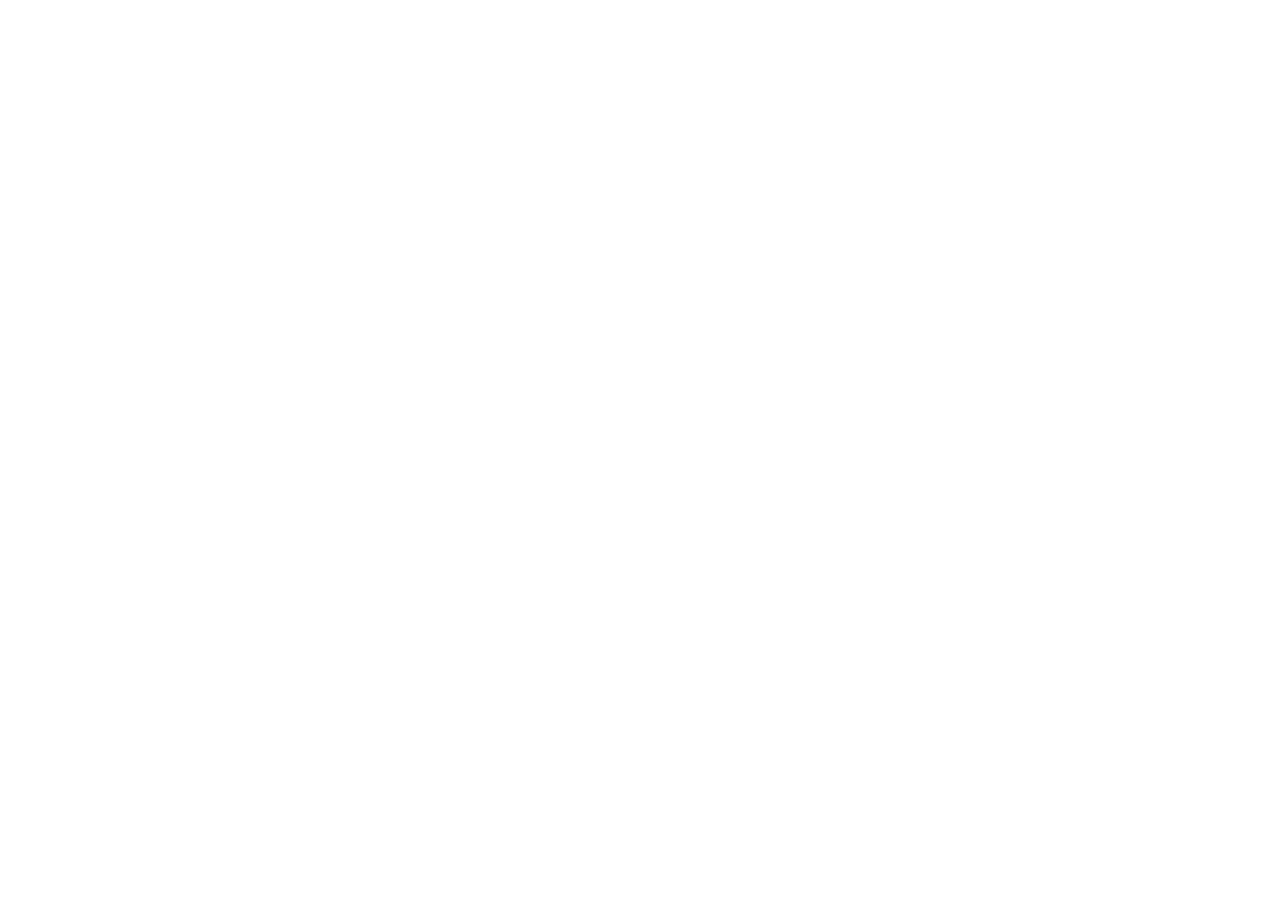
==== dorian_chapter_1.html @ 69610b8e "Restructured files" ====
<!DOCTYPE html>
<html lang="en">
<head>
    <meta charset="UTF-8">
    <meta name="viewport" content="width=device-width, initial-scale=1.0">
    <title>Document</title>
    <link rel="stylesheet" href="site.css">
</head>
<body>
    
</body>
</html>
---- site.css ----
body{
    
}

h1{
    text-align: center;
}
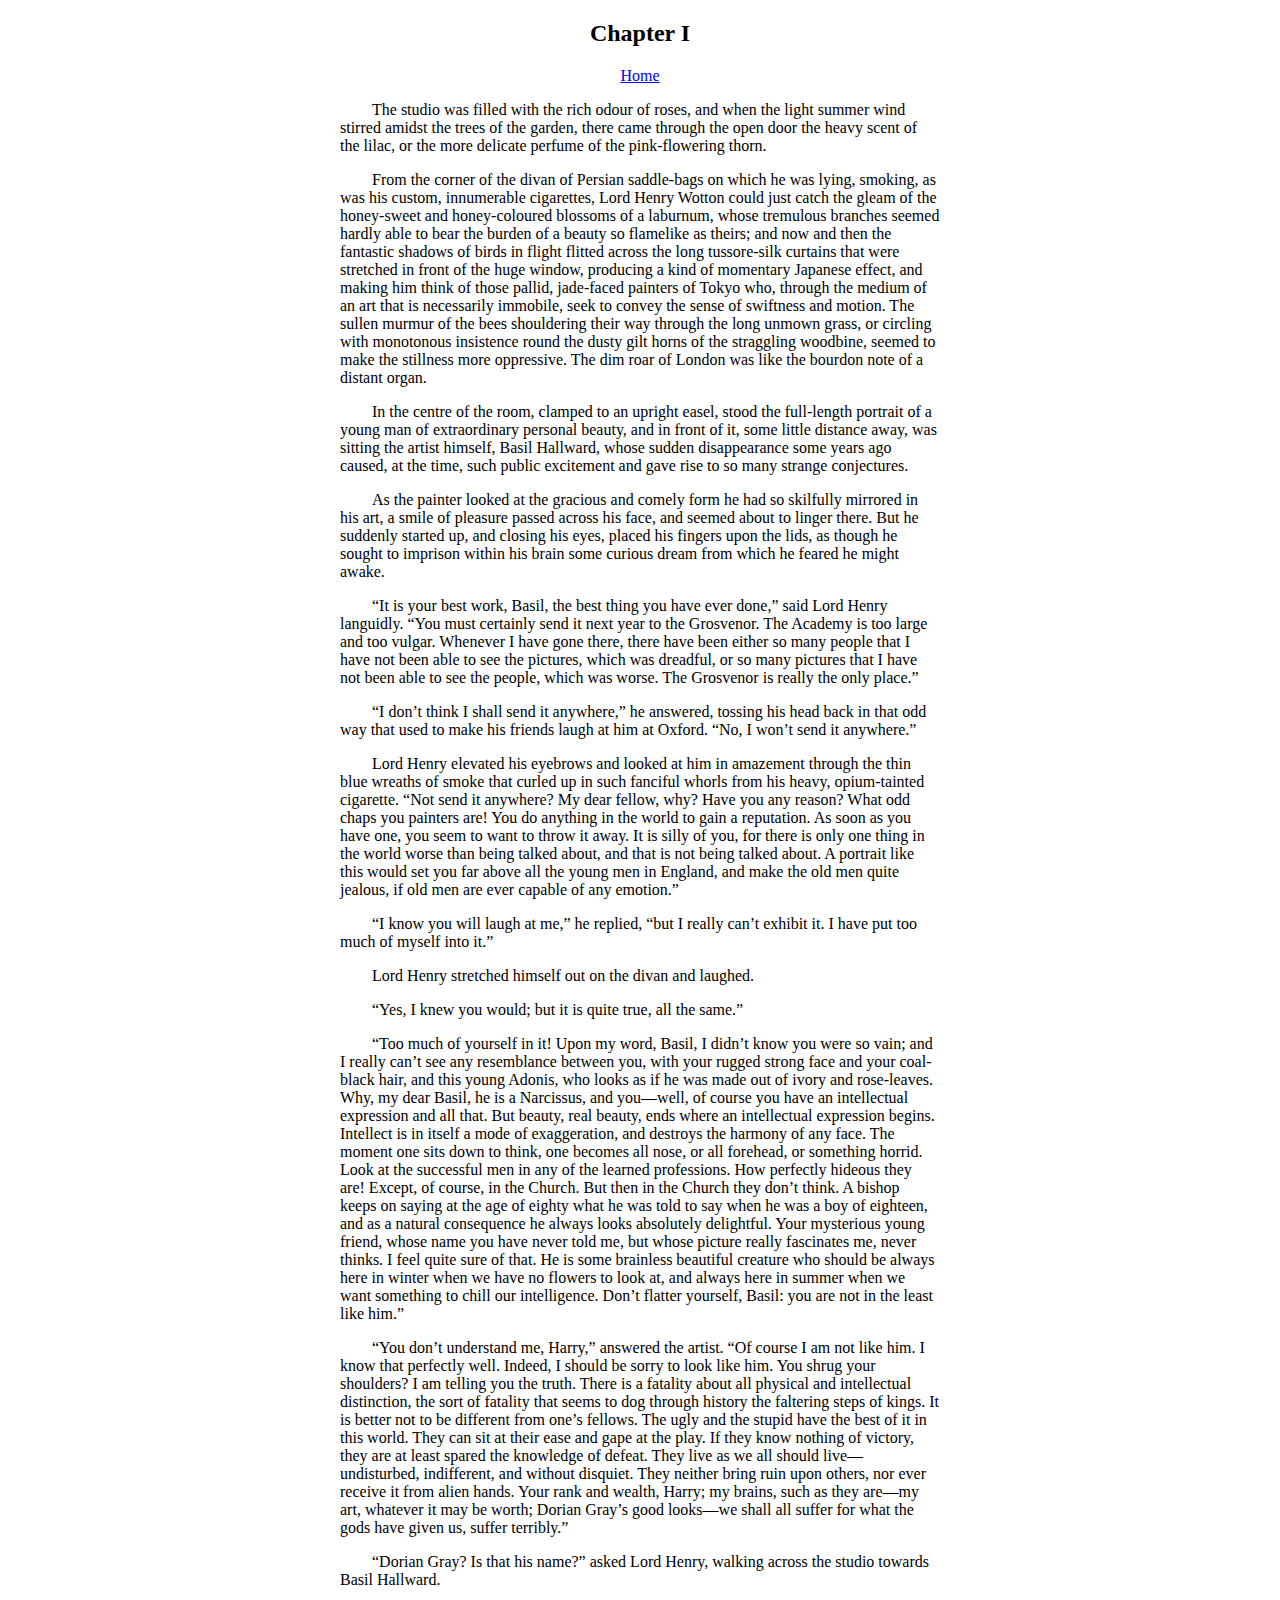
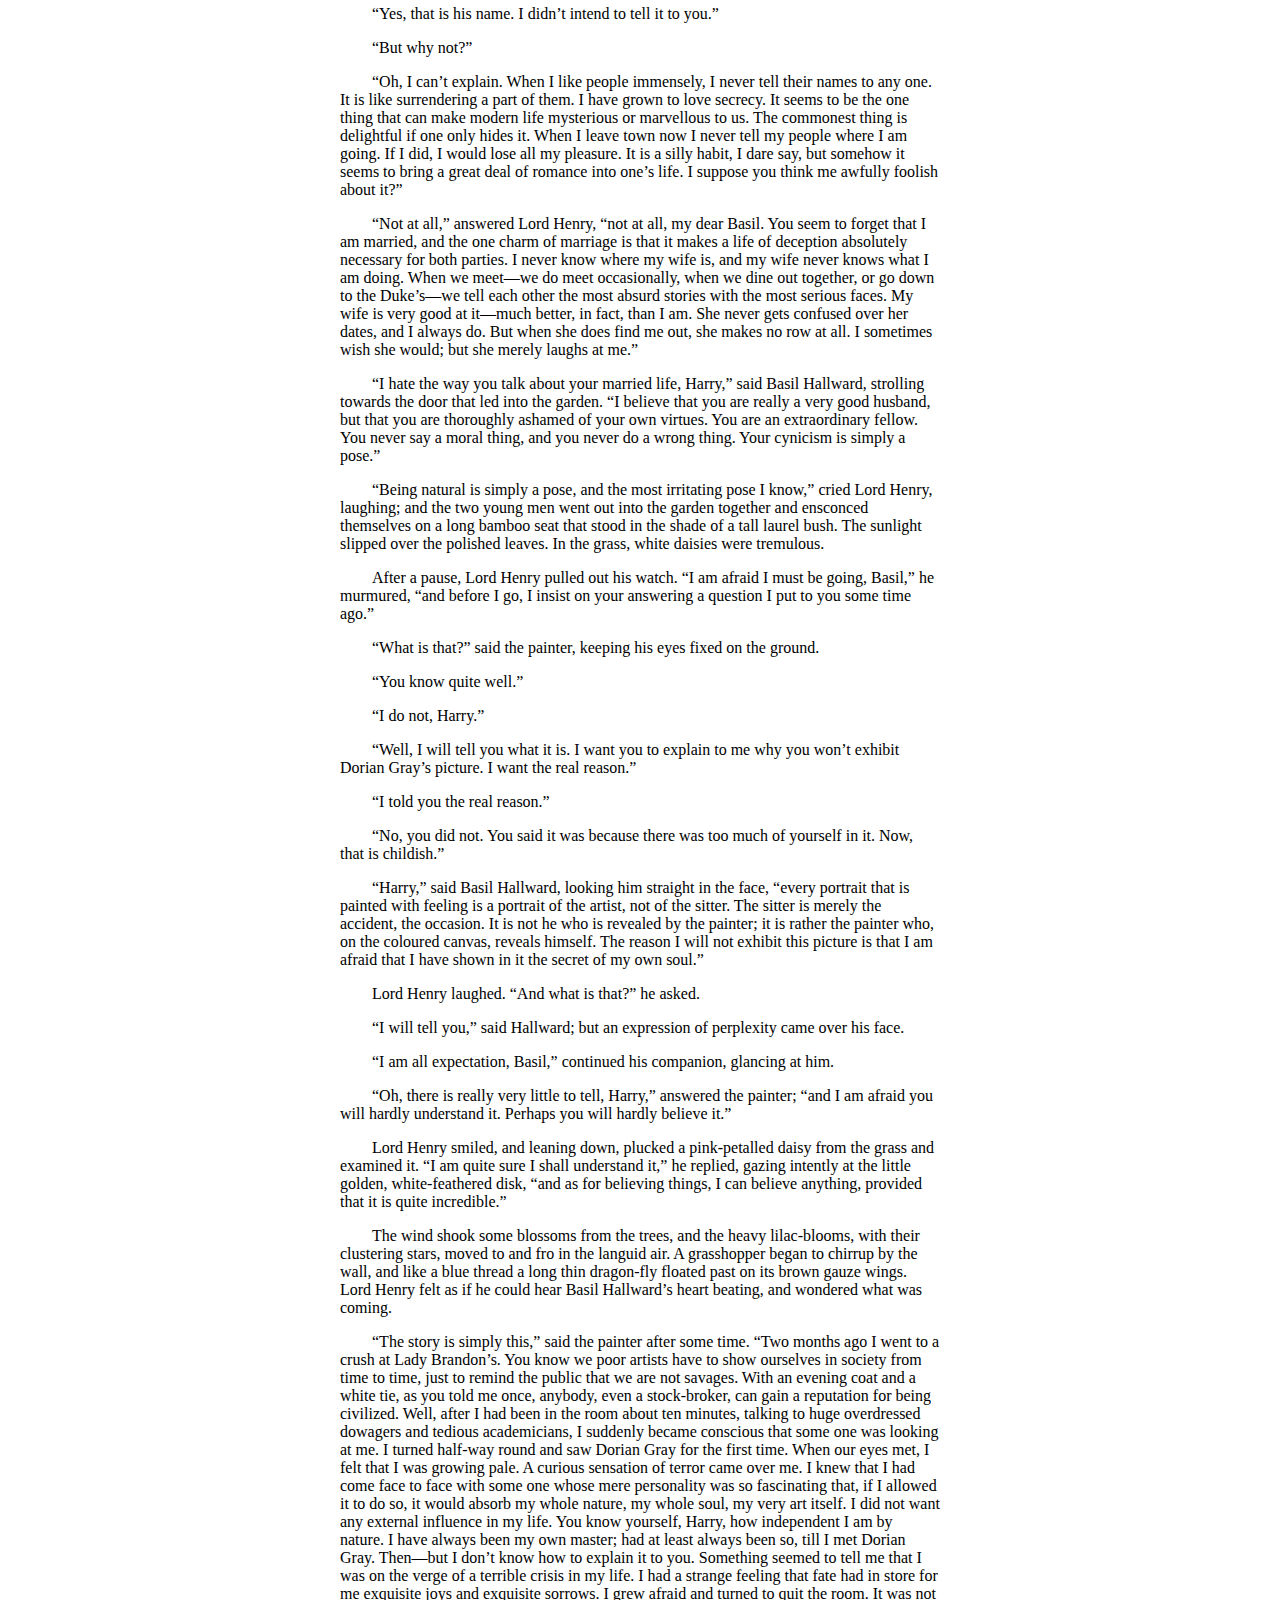
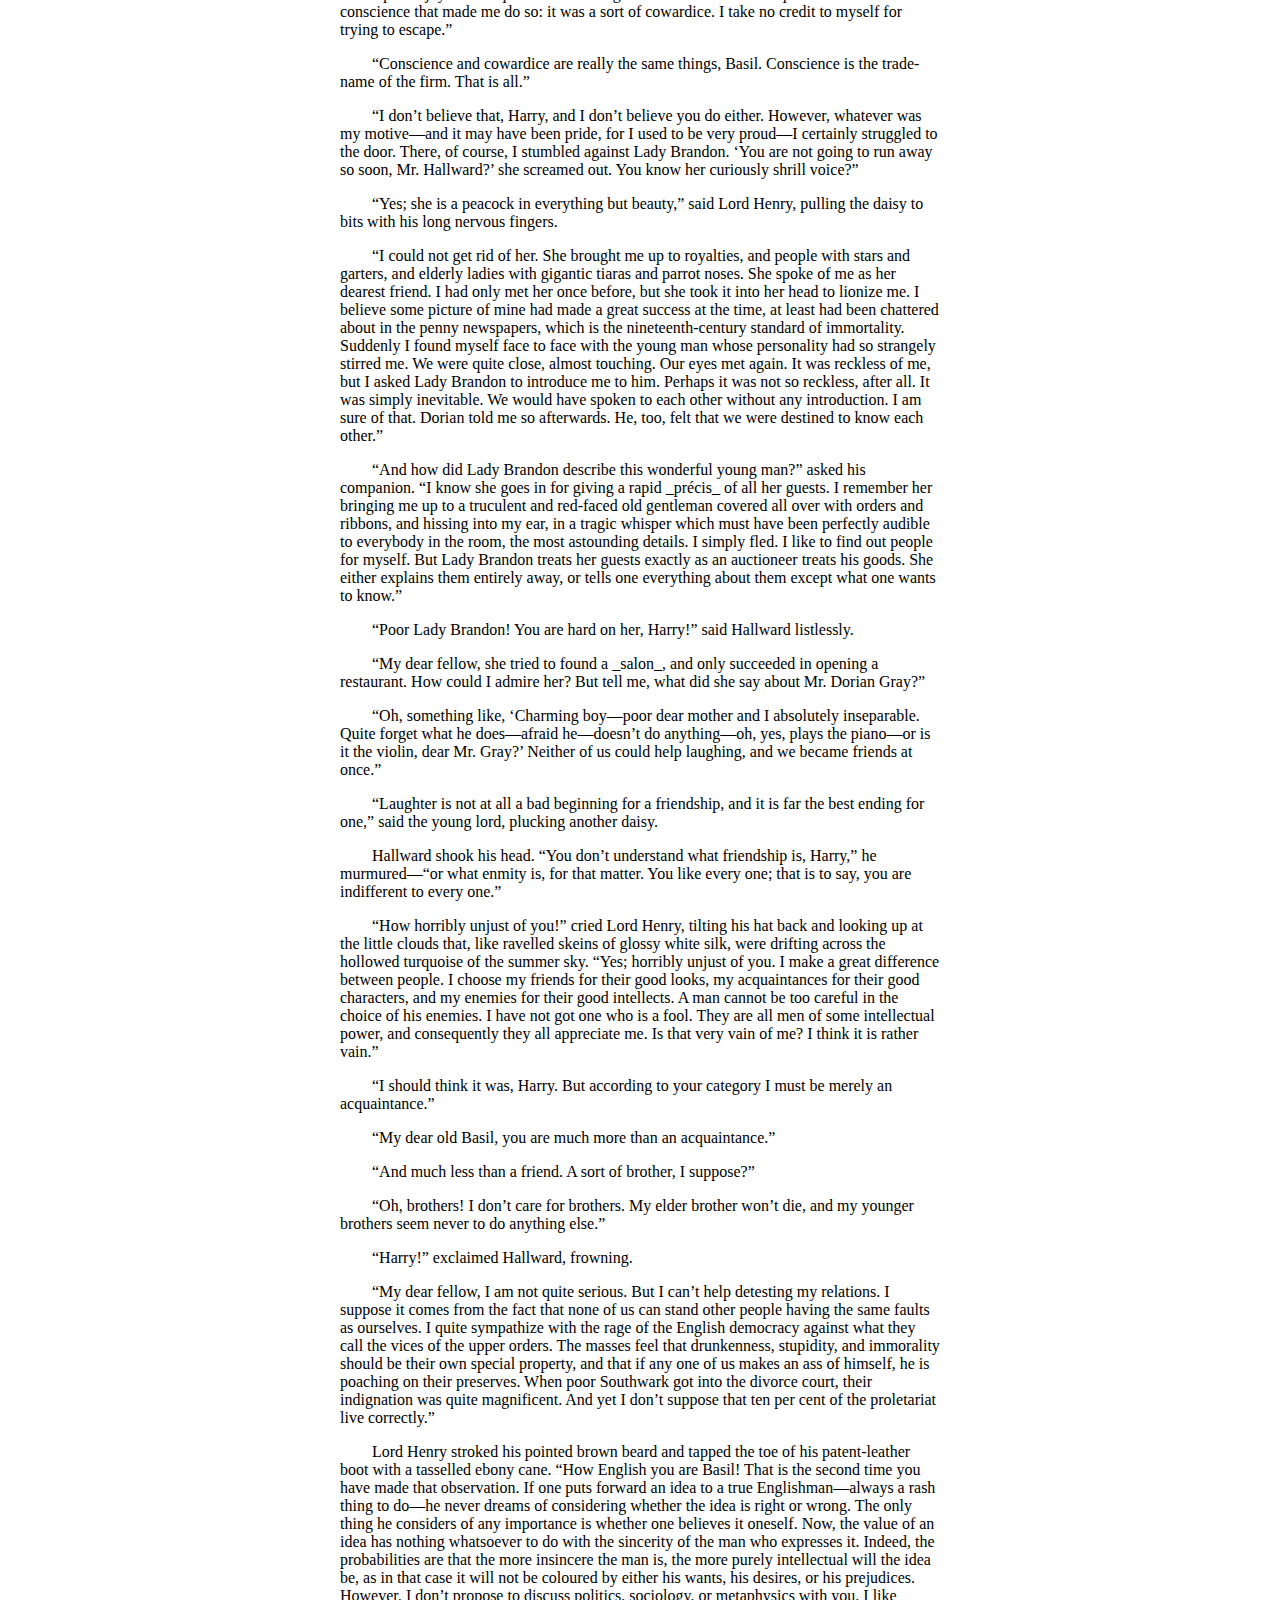
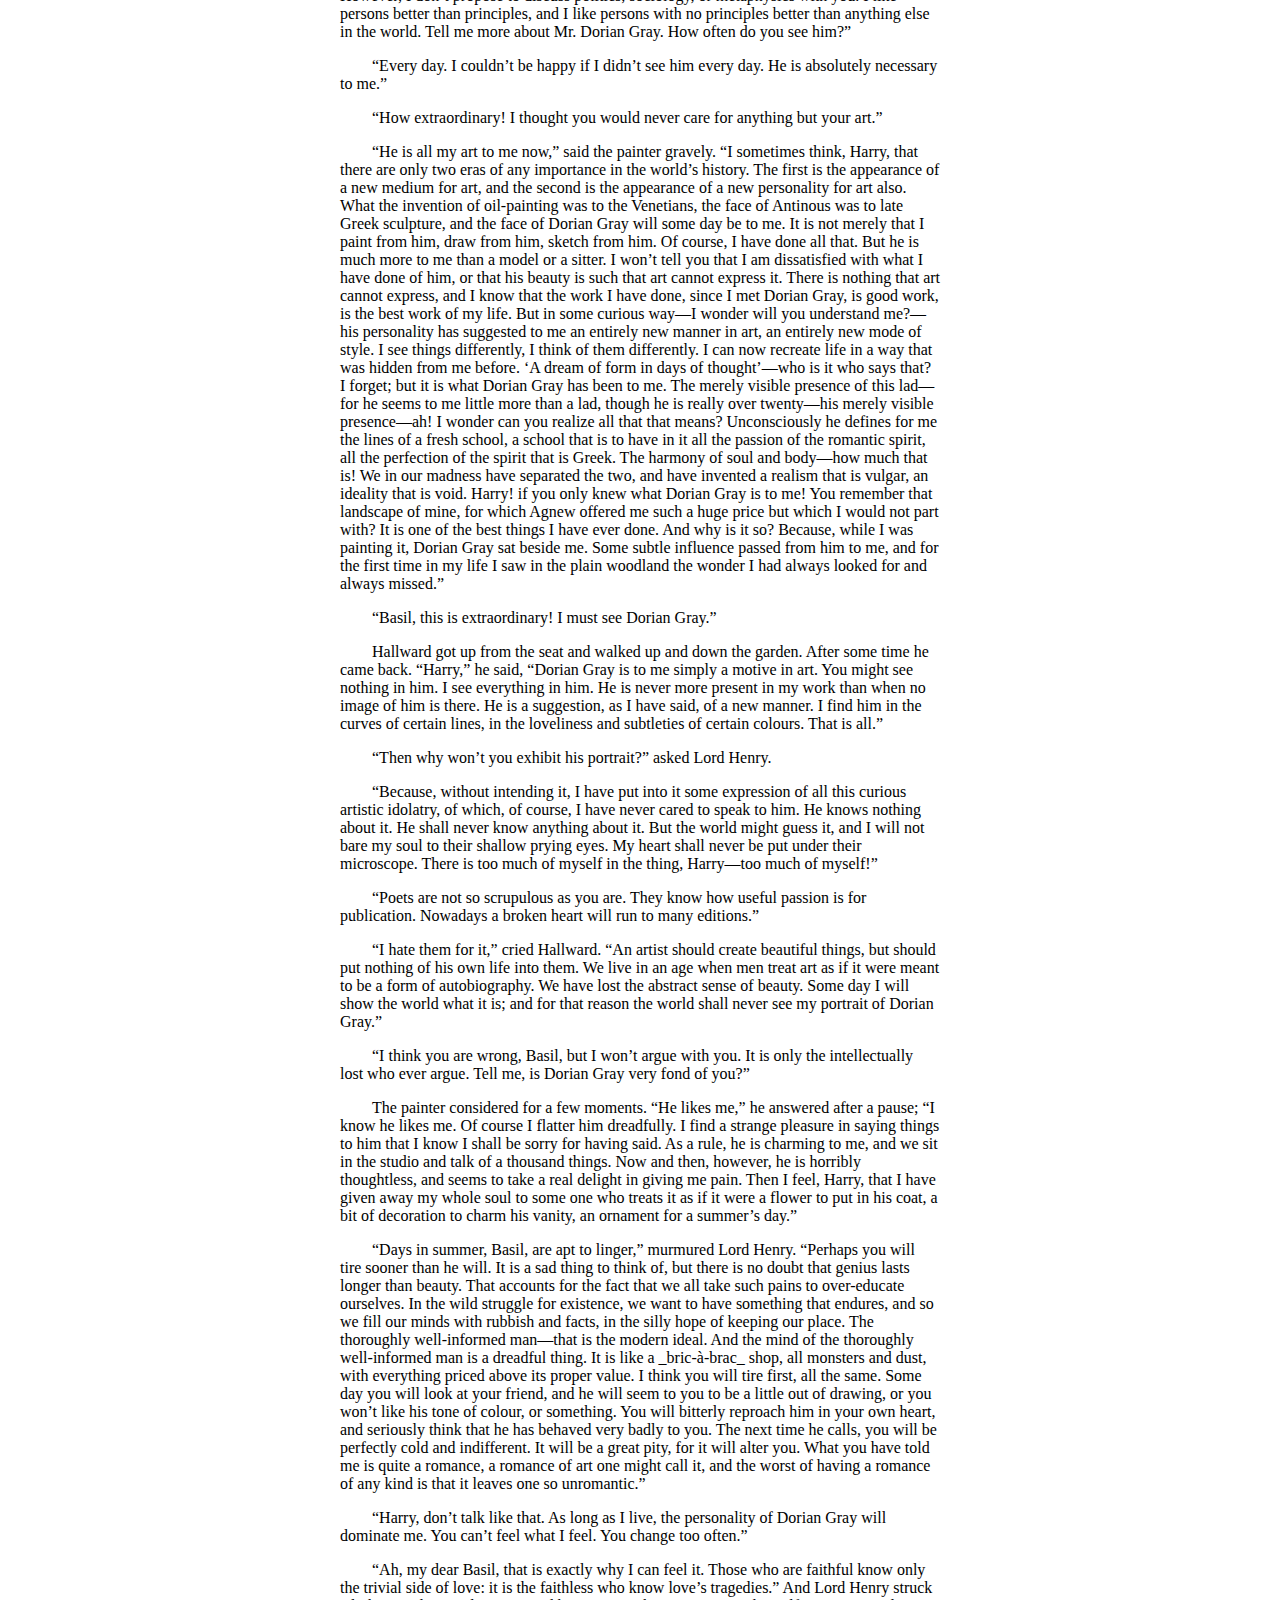
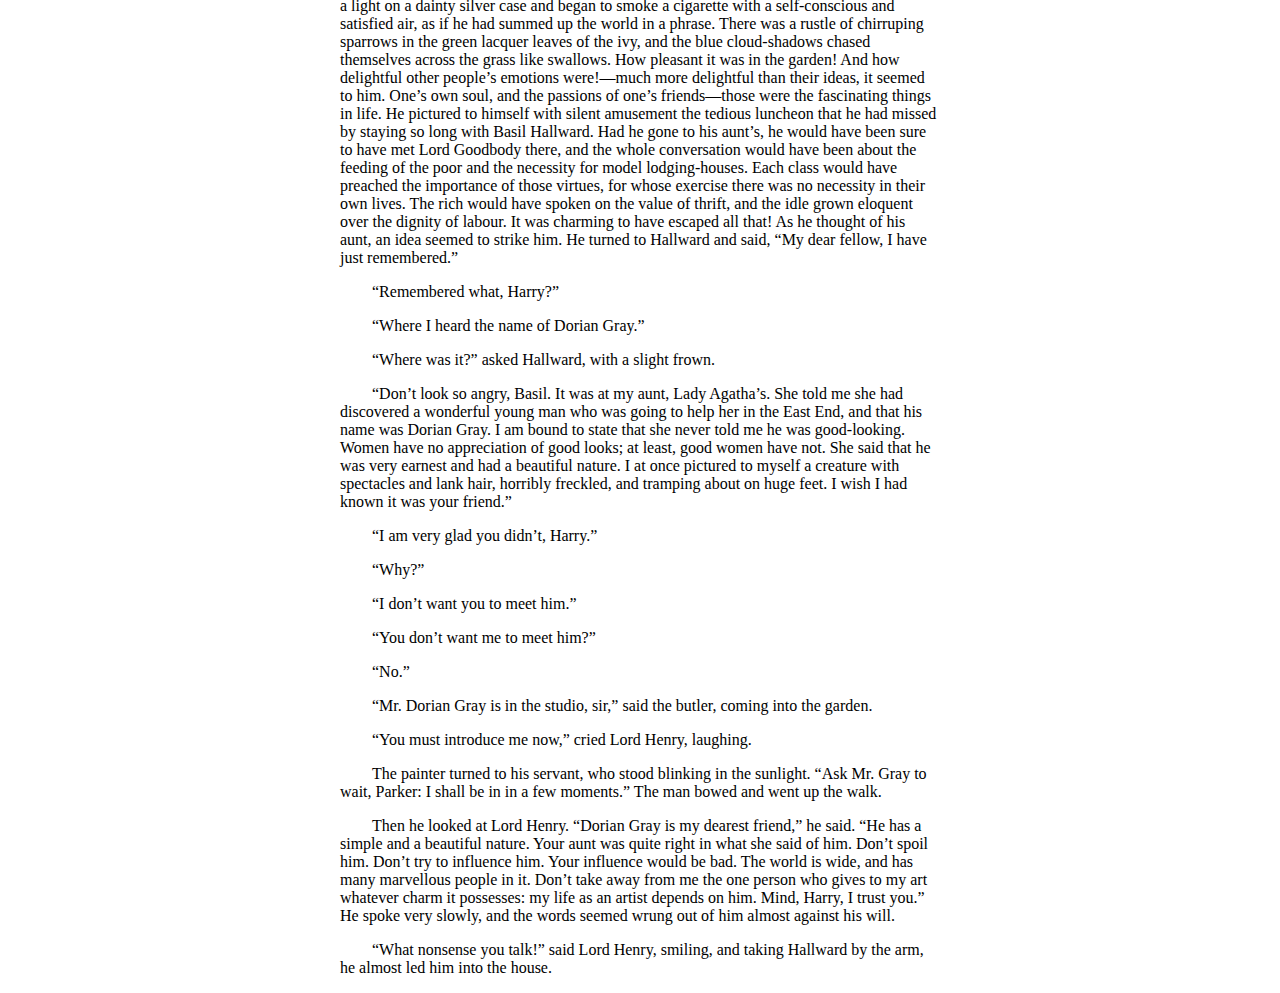
==== commit ecbb731a: "Mass update" ====
--- a/dorian_chapter_1.html
+++ b/dorian_chapter_1.html
@@ -8,5 +8,605 @@
 </head>
 <body>
     
+<h2>Chapter I</h2>
+<a href="index.html">Home</a>
+<p>The studio was filled with the rich odour of roses, and when the light
+    summer wind stirred amidst the trees of the garden, there came through
+    the open door the heavy scent of the lilac, or the more delicate
+    perfume of the pink-flowering thorn.</p>
+<p>From the corner of the divan of Persian saddle-bags on which he was
+    lying, smoking, as was his custom, innumerable cigarettes, Lord Henry
+    Wotton could just catch the gleam of the honey-sweet and honey-coloured
+    blossoms of a laburnum, whose tremulous branches seemed hardly able to
+    bear the burden of a beauty so flamelike as theirs; and now and then
+    the fantastic shadows of birds in flight flitted across the long
+    tussore-silk curtains that were stretched in front of the huge window,
+    producing a kind of momentary Japanese effect, and making him think of
+    those pallid, jade-faced painters of Tokyo who, through the medium of
+    an art that is necessarily immobile, seek to convey the sense of
+    swiftness and motion. The sullen murmur of the bees shouldering their
+    way through the long unmown grass, or circling with monotonous
+    insistence round the dusty gilt horns of the straggling woodbine,
+    seemed to make the stillness more oppressive. The dim roar of London
+    was like the bourdon note of a distant organ.
+</p>
+
+<p>
+    In the centre of the room, clamped to an upright easel, stood the
+    full-length portrait of a young man of extraordinary personal beauty,
+    and in front of it, some little distance away, was sitting the artist
+    himself, Basil Hallward, whose sudden disappearance some years ago
+    caused, at the time, such public excitement and gave rise to so many
+    strange conjectures.
+</p>
+<p>
+    As the painter looked at the gracious and comely form he had so
+    skilfully mirrored in his art, a smile of pleasure passed across his
+    face, and seemed about to linger there. But he suddenly started up, and
+    closing his eyes, placed his fingers upon the lids, as though he sought
+    to imprison within his brain some curious dream from which he feared he
+    might awake.
+</p>
+<p>
+    “It is your best work, Basil, the best thing you have ever done,” said
+    Lord Henry languidly. “You must certainly send it next year to the
+    Grosvenor. The Academy is too large and too vulgar. Whenever I have
+    gone there, there have been either so many people that I have not been
+    able to see the pictures, which was dreadful, or so many pictures that
+    I have not been able to see the people, which was worse. The Grosvenor
+    is really the only place.”
+</p>
+<p>
+    “I don’t think I shall send it anywhere,” he answered, tossing his head
+    back in that odd way that used to make his friends laugh at him at
+    Oxford. “No, I won’t send it anywhere.”
+</p>
+<p>
+    Lord Henry elevated his eyebrows and looked at him in amazement through
+    the thin blue wreaths of smoke that curled up in such fanciful whorls
+    from his heavy, opium-tainted cigarette. “Not send it anywhere? My dear
+    fellow, why? Have you any reason? What odd chaps you painters are! You
+    do anything in the world to gain a reputation. As soon as you have one,
+    you seem to want to throw it away. It is silly of you, for there is
+    only one thing in the world worse than being talked about, and that is
+    not being talked about. A portrait like this would set you far above
+    all the young men in England, and make the old men quite jealous, if
+    old men are ever capable of any emotion.”
+</p>
+<p>
+    “I know you will laugh at me,” he replied, “but I really can’t exhibit
+    it. I have put too much of myself into it.”
+</p>
+<p>
+    Lord Henry stretched himself out on the divan and laughed.
+</p>
+<p>
+    “Yes, I knew you would; but it is quite true, all the same.”
+</p>
+    
+<p>
+    “Too much of yourself in it! Upon my word, Basil, I didn’t know you
+    were so vain; and I really can’t see any resemblance between you, with
+    your rugged strong face and your coal-black hair, and this young
+    Adonis, who looks as if he was made out of ivory and rose-leaves. Why,
+    my dear Basil, he is a Narcissus, and you—well, of course you have an
+    intellectual expression and all that. But beauty, real beauty, ends
+    where an intellectual expression begins. Intellect is in itself a mode
+    of exaggeration, and destroys the harmony of any face. The moment one
+    sits down to think, one becomes all nose, or all forehead, or something
+    horrid. Look at the successful men in any of the learned professions.
+    How perfectly hideous they are! Except, of course, in the Church. But
+    then in the Church they don’t think. A bishop keeps on saying at the
+    age of eighty what he was told to say when he was a boy of eighteen,
+    and as a natural consequence he always looks absolutely delightful.
+    Your mysterious young friend, whose name you have never told me, but
+    whose picture really fascinates me, never thinks. I feel quite sure of
+    that. He is some brainless beautiful creature who should be always here
+    in winter when we have no flowers to look at, and always here in summer
+    when we want something to chill our intelligence. Don’t flatter
+    yourself, Basil: you are not in the least like him.”
+</p>
+<p>
+    “You don’t understand me, Harry,” answered the artist. “Of course I am
+    not like him. I know that perfectly well. Indeed, I should be sorry to
+    look like him. You shrug your shoulders? I am telling you the truth.
+    There is a fatality about all physical and intellectual distinction,
+    the sort of fatality that seems to dog through history the faltering
+    steps of kings. It is better not to be different from one’s fellows.
+    The ugly and the stupid have the best of it in this world. They can sit
+    at their ease and gape at the play. If they know nothing of victory,
+    they are at least spared the knowledge of defeat. They live as we all
+    should live—undisturbed, indifferent, and without disquiet. They
+    neither bring ruin upon others, nor ever receive it from alien hands.
+    Your rank and wealth, Harry; my brains, such as they are—my art,
+    whatever it may be worth; Dorian Gray’s good looks—we shall all suffer
+    for what the gods have given us, suffer terribly.”
+</p>
+<p>
+    “Dorian Gray? Is that his name?” asked Lord Henry, walking across the
+    studio towards Basil Hallward.
+</p>
+<p>
+    “Yes, that is his name. I didn’t intend to tell it to you.”
+</p>
+<p>
+    “But why not?”
+</p>
+<p>
+    “Oh, I can’t explain. When I like people immensely, I never tell their
+    names to any one. It is like surrendering a part of them. I have grown
+    to love secrecy. It seems to be the one thing that can make modern life
+    mysterious or marvellous to us. The commonest thing is delightful if
+    one only hides it. When I leave town now I never tell my people where I
+    am going. If I did, I would lose all my pleasure. It is a silly habit,
+    I dare say, but somehow it seems to bring a great deal of romance into
+    one’s life. I suppose you think me awfully foolish about it?”
+</p>
+<p>
+    “Not at all,” answered Lord Henry, “not at all, my dear Basil. You seem
+    to forget that I am married, and the one charm of marriage is that it
+    makes a life of deception absolutely necessary for both parties. I
+    never know where my wife is, and my wife never knows what I am doing.
+    When we meet—we do meet occasionally, when we dine out together, or go
+    down to the Duke’s—we tell each other the most absurd stories with the
+    most serious faces. My wife is very good at it—much better, in fact,
+    than I am. She never gets confused over her dates, and I always do. But
+    when she does find me out, she makes no row at all. I sometimes wish
+    she would; but she merely laughs at me.”
+</p>
+<p>
+    “I hate the way you talk about your married life, Harry,” said Basil
+    Hallward, strolling towards the door that led into the garden. “I
+    believe that you are really a very good husband, but that you are
+    thoroughly ashamed of your own virtues. You are an extraordinary
+    fellow. You never say a moral thing, and you never do a wrong thing.
+    Your cynicism is simply a pose.”
+</p>
+<p>“Being natural is simply a pose, and the most irritating pose I know,”
+    cried Lord Henry, laughing; and the two young men went out into the
+    garden together and ensconced themselves on a long bamboo seat that
+    stood in the shade of a tall laurel bush. The sunlight slipped over the
+    polished leaves. In the grass, white daisies were tremulous.</p>
+<p>
+    After a pause, Lord Henry pulled out his watch. “I am afraid I must be
+        going, Basil,” he murmured, “and before I go, I insist on your
+        answering a question I put to you some time ago.”
+</p>
+<p>
+    “What is that?” said the painter, keeping his eyes fixed on the ground.
+</p>
+<p>
+    “You know quite well.”
+</p>
+<p>
+    “I do not, Harry.”
+</p>
+<p>
+    “Well, I will tell you what it is. I want you to explain to me why you
+    won’t exhibit Dorian Gray’s picture. I want the real reason.”
+</p>
+<p>
+    “I told you the real reason.”
+</p>
+<p>
+    “No, you did not. You said it was because there was too much of
+    yourself in it. Now, that is childish.”
+</p>
+<p>
+    “Harry,” said Basil Hallward, looking him straight in the face, “every
+    portrait that is painted with feeling is a portrait of the artist, not
+    of the sitter. The sitter is merely the accident, the occasion. It is
+    not he who is revealed by the painter; it is rather the painter who, on
+    the coloured canvas, reveals himself. The reason I will not exhibit
+    this picture is that I am afraid that I have shown in it the secret of
+    my own soul.”
+</p>
+
+<p>
+    Lord Henry laughed. “And what is that?” he asked.
+</p>    
+<p>
+    “I will tell you,” said Hallward; but an expression of perplexity came
+    over his face.
+</p> 
+<p>“I am all expectation, Basil,” continued his companion, glancing at
+    him.
+</p>
+<p>
+    “Oh, there is really very little to tell, Harry,” answered the painter;
+    “and I am afraid you will hardly understand it. Perhaps you will hardly
+    believe it.”
+</p>
+<p>
+    Lord Henry smiled, and leaning down, plucked a pink-petalled daisy from
+    the grass and examined it. “I am quite sure I shall understand it,” he
+    replied, gazing intently at the little golden, white-feathered disk,
+    “and as for believing things, I can believe anything, provided that it
+    is quite incredible.”
+</p>
+<p>
+    The wind shook some blossoms from the trees, and the heavy
+    lilac-blooms, with their clustering stars, moved to and fro in the
+    languid air. A grasshopper began to chirrup by the wall, and like a
+    blue thread a long thin dragon-fly floated past on its brown gauze
+    wings. Lord Henry felt as if he could hear Basil Hallward’s heart
+    beating, and wondered what was coming.
+</p>
+<p>“The story is simply this,” said the painter after some time. “Two
+    months ago I went to a crush at Lady Brandon’s. You know we poor
+    artists have to show ourselves in society from time to time, just to
+    remind the public that we are not savages. With an evening coat and a
+    white tie, as you told me once, anybody, even a stock-broker, can gain
+    a reputation for being civilized. Well, after I had been in the room
+    about ten minutes, talking to huge overdressed dowagers and tedious
+    academicians, I suddenly became conscious that some one was looking at
+    me. I turned half-way round and saw Dorian Gray for the first time.
+    When our eyes met, I felt that I was growing pale. A curious sensation
+    of terror came over me. I knew that I had come face to face with some
+    one whose mere personality was so fascinating that, if I allowed it to
+    do so, it would absorb my whole nature, my whole soul, my very art
+    itself. I did not want any external influence in my life. You know
+    yourself, Harry, how independent I am by nature. I have always been my
+    own master; had at least always been so, till I met Dorian Gray.
+    Then—but I don’t know how to explain it to you. Something seemed to
+    tell me that I was on the verge of a terrible crisis in my life. I had
+    a strange feeling that fate had in store for me exquisite joys and
+    exquisite sorrows. I grew afraid and turned to quit the room. It was
+    not conscience that made me do so: it was a sort of cowardice. I take
+    no credit to myself for trying to escape.”
+</p>
+<p>
+    “Conscience and cowardice are really the same things, Basil. Conscience
+    is the trade-name of the firm. That is all.”
+</p>
+<p>
+    “I don’t believe that, Harry, and I don’t believe you do either.
+    However, whatever was my motive—and it may have been pride, for I used
+    to be very proud—I certainly struggled to the door. There, of course, I
+    stumbled against Lady Brandon. ‘You are not going to run away so soon,
+    Mr. Hallward?’ she screamed out. You know her curiously shrill voice?”
+</p>
+<p>
+    “Yes; she is a peacock in everything but beauty,” said Lord Henry,
+    pulling the daisy to bits with his long nervous fingers.
+</p>
+<p>
+    “I could not get rid of her. She brought me up to royalties, and people
+    with stars and garters, and elderly ladies with gigantic tiaras and
+    parrot noses. She spoke of me as her dearest friend. I had only met her
+    once before, but she took it into her head to lionize me. I believe
+    some picture of mine had made a great success at the time, at least had
+    been chattered about in the penny newspapers, which is the
+    nineteenth-century standard of immortality. Suddenly I found myself
+    face to face with the young man whose personality had so strangely
+    stirred me. We were quite close, almost touching. Our eyes met again.
+    It was reckless of me, but I asked Lady Brandon to introduce me to him.
+    Perhaps it was not so reckless, after all. It was simply inevitable. We
+    would have spoken to each other without any introduction. I am sure of
+    that. Dorian told me so afterwards. He, too, felt that we were destined
+    to know each other.”
+</p>
+<p>
+    “And how did Lady Brandon describe this wonderful young man?” asked his
+    companion. “I know she goes in for giving a rapid _précis_ of all her
+    guests. I remember her bringing me up to a truculent and red-faced old
+    gentleman covered all over with orders and ribbons, and hissing into my
+    ear, in a tragic whisper which must have been perfectly audible to
+    everybody in the room, the most astounding details. I simply fled. I
+    like to find out people for myself. But Lady Brandon treats her guests
+    exactly as an auctioneer treats his goods. She either explains them
+    entirely away, or tells one everything about them except what one wants
+    to know.”
+</p>
+<p>
+    “Poor Lady Brandon! You are hard on her, Harry!” said Hallward
+    listlessly.
+</p>
+<p>
+    “My dear fellow, she tried to found a _salon_, and only succeeded in
+    opening a restaurant. How could I admire her? But tell me, what did she
+    say about Mr. Dorian Gray?”
+</p>
+<p>
+    “Oh, something like, ‘Charming boy—poor dear mother and I absolutely
+    inseparable. Quite forget what he does—afraid he—doesn’t do
+    anything—oh, yes, plays the piano—or is it the violin, dear Mr. Gray?’
+    Neither of us could help laughing, and we became friends at once.”
+</p>
+<p>
+    “Laughter is not at all a bad beginning for a friendship, and it is far
+    the best ending for one,” said the young lord, plucking another daisy.
+</p>
+<p>
+    Hallward shook his head. “You don’t understand what friendship is,
+    Harry,” he murmured—“or what enmity is, for that matter. You like every
+    one; that is to say, you are indifferent to every one.”
+</p>
+<p>
+    “How horribly unjust of you!” cried Lord Henry, tilting his hat back
+    and looking up at the little clouds that, like ravelled skeins of
+    glossy white silk, were drifting across the hollowed turquoise of the
+    summer sky. “Yes; horribly unjust of you. I make a great difference
+    between people. I choose my friends for their good looks, my
+    acquaintances for their good characters, and my enemies for their good
+    intellects. A man cannot be too careful in the choice of his enemies. I
+    have not got one who is a fool. They are all men of some intellectual
+    power, and consequently they all appreciate me. Is that very vain of
+    me? I think it is rather vain.”
+</p>
+<p>
+    “I should think it was, Harry. But according to your category I must be
+    merely an acquaintance.”
+</p>
+<p>
+    “My dear old Basil, you are much more than an acquaintance.”
+</p>
+<p>
+    “And much less than a friend. A sort of brother, I suppose?”
+</p>
+<p>
+    “Oh, brothers! I don’t care for brothers. My elder brother won’t die,
+    and my younger brothers seem never to do anything else.”
+</p>
+<p>
+    “Harry!” exclaimed Hallward, frowning.
+</p>
+<p>
+    “My dear fellow, I am not quite serious. But I can’t help detesting my
+    relations. I suppose it comes from the fact that none of us can stand
+    other people having the same faults as ourselves. I quite sympathize
+    with the rage of the English democracy against what they call the vices
+    of the upper orders. The masses feel that drunkenness, stupidity, and
+    immorality should be their own special property, and that if any one of
+    us makes an ass of himself, he is poaching on their preserves. When
+    poor Southwark got into the divorce court, their indignation was quite
+    magnificent. And yet I don’t suppose that ten per cent of the
+    proletariat live correctly.”
+</p>
+<p>
+    Lord Henry stroked his pointed brown beard and tapped the toe of his
+    patent-leather boot with a tasselled ebony cane. “How English you are
+    Basil! That is the second time you have made that observation. If one
+    puts forward an idea to a true Englishman—always a rash thing to do—he
+    never dreams of considering whether the idea is right or wrong. The
+    only thing he considers of any importance is whether one believes it
+    oneself. Now, the value of an idea has nothing whatsoever to do with
+    the sincerity of the man who expresses it. Indeed, the probabilities
+    are that the more insincere the man is, the more purely intellectual
+    will the idea be, as in that case it will not be coloured by either his
+    wants, his desires, or his prejudices. However, I don’t propose to
+    discuss politics, sociology, or metaphysics with you. I like persons
+    better than principles, and I like persons with no principles better
+    than anything else in the world. Tell me more about Mr. Dorian Gray.
+    How often do you see him?”
+</p>
+<p>
+    “Every day. I couldn’t be happy if I didn’t see him every day. He is
+    absolutely necessary to me.”
+</p>
+<p>
+    “How extraordinary! I thought you would never care for anything but
+    your art.”
+</p>
+<p>
+    “He is all my art to me now,” said the painter gravely. “I sometimes
+    think, Harry, that there are only two eras of any importance in the
+    world’s history. The first is the appearance of a new medium for art,
+    and the second is the appearance of a new personality for art also.
+    What the invention of oil-painting was to the Venetians, the face of
+    Antinous was to late Greek sculpture, and the face of Dorian Gray will
+    some day be to me. It is not merely that I paint from him, draw from
+    him, sketch from him. Of course, I have done all that. But he is much
+    more to me than a model or a sitter. I won’t tell you that I am
+    dissatisfied with what I have done of him, or that his beauty is such
+    that art cannot express it. There is nothing that art cannot express,
+    and I know that the work I have done, since I met Dorian Gray, is good
+    work, is the best work of my life. But in some curious way—I wonder
+    will you understand me?—his personality has suggested to me an entirely
+    new manner in art, an entirely new mode of style. I see things
+    differently, I think of them differently. I can now recreate life in a
+    way that was hidden from me before. ‘A dream of form in days of
+    thought’—who is it who says that? I forget; but it is what Dorian Gray
+    has been to me. The merely visible presence of this lad—for he seems to
+    me little more than a lad, though he is really over twenty—his merely
+    visible presence—ah! I wonder can you realize all that that means?
+    Unconsciously he defines for me the lines of a fresh school, a school
+    that is to have in it all the passion of the romantic spirit, all the
+    perfection of the spirit that is Greek. The harmony of soul and
+    body—how much that is! We in our madness have separated the two, and
+    have invented a realism that is vulgar, an ideality that is void.
+    Harry! if you only knew what Dorian Gray is to me! You remember that
+    landscape of mine, for which Agnew offered me such a huge price but
+    which I would not part with? It is one of the best things I have ever
+    done. And why is it so? Because, while I was painting it, Dorian Gray
+    sat beside me. Some subtle influence passed from him to me, and for the
+    first time in my life I saw in the plain woodland the wonder I had
+    always looked for and always missed.”
+</p>
+<p>
+    “Basil, this is extraordinary! I must see Dorian Gray.”
+</p>
+<p>
+    Hallward got up from the seat and walked up and down the garden. After
+    some time he came back. “Harry,” he said, “Dorian Gray is to me simply
+    a motive in art. You might see nothing in him. I see everything in him.
+    He is never more present in my work than when no image of him is there.
+    He is a suggestion, as I have said, of a new manner. I find him in the
+    curves of certain lines, in the loveliness and subtleties of certain
+    colours. That is all.”
+</p>
+<p>
+    “Then why won’t you exhibit his portrait?” asked Lord Henry.
+</p>
+<p>
+    “Because, without intending it, I have put into it some expression of
+    all this curious artistic idolatry, of which, of course, I have never
+    cared to speak to him. He knows nothing about it. He shall never know
+    anything about it. But the world might guess it, and I will not bare my
+    soul to their shallow prying eyes. My heart shall never be put under
+    their microscope. There is too much of myself in the thing, Harry—too
+    much of myself!”
+</p>
+<p>
+    “Poets are not so scrupulous as you are. They know how useful passion
+    is for publication. Nowadays a broken heart will run to many editions.”
+</p>
+<p>
+    “I hate them for it,” cried Hallward. “An artist should create
+    beautiful things, but should put nothing of his own life into them. We
+    live in an age when men treat art as if it were meant to be a form of
+    autobiography. We have lost the abstract sense of beauty. Some day I
+    will show the world what it is; and for that reason the world shall
+    never see my portrait of Dorian Gray.”
+</p>
+<p>
+    “I think you are wrong, Basil, but I won’t argue with you. It is only
+    the intellectually lost who ever argue. Tell me, is Dorian Gray very
+    fond of you?”
+</p>
+<p>
+    The painter considered for a few moments. “He likes me,” he answered
+    after a pause; “I know he likes me. Of course I flatter him dreadfully.
+    I find a strange pleasure in saying things to him that I know I shall
+    be sorry for having said. As a rule, he is charming to me, and we sit
+    in the studio and talk of a thousand things. Now and then, however, he
+    is horribly thoughtless, and seems to take a real delight in giving me
+    pain. Then I feel, Harry, that I have given away my whole soul to some
+    one who treats it as if it were a flower to put in his coat, a bit of
+    decoration to charm his vanity, an ornament for a summer’s day.”
+</p>
+<p>
+    “Days in summer, Basil, are apt to linger,” murmured Lord Henry.
+    “Perhaps you will tire sooner than he will. It is a sad thing to think
+    of, but there is no doubt that genius lasts longer than beauty. That
+    accounts for the fact that we all take such pains to over-educate
+    ourselves. In the wild struggle for existence, we want to have
+    something that endures, and so we fill our minds with rubbish and
+    facts, in the silly hope of keeping our place. The thoroughly
+    well-informed man—that is the modern ideal. And the mind of the
+    thoroughly well-informed man is a dreadful thing. It is like a
+    _bric-à-brac_ shop, all monsters and dust, with everything priced above
+    its proper value. I think you will tire first, all the same. Some day
+    you will look at your friend, and he will seem to you to be a little
+    out of drawing, or you won’t like his tone of colour, or something. You
+    will bitterly reproach him in your own heart, and seriously think that
+    he has behaved very badly to you. The next time he calls, you will be
+    perfectly cold and indifferent. It will be a great pity, for it will
+    alter you. What you have told me is quite a romance, a romance of art
+    one might call it, and the worst of having a romance of any kind is
+    that it leaves one so unromantic.”
+</p>
+<p>
+    “Harry, don’t talk like that. As long as I live, the personality of
+    Dorian Gray will dominate me. You can’t feel what I feel. You change
+    too often.”
+</p>
+<p>
+    “Ah, my dear Basil, that is exactly why I can feel it. Those who are
+    faithful know only the trivial side of love: it is the faithless who
+    know love’s tragedies.” And Lord Henry struck a light on a dainty
+    silver case and began to smoke a cigarette with a self-conscious and
+    satisfied air, as if he had summed up the world in a phrase. There was
+    a rustle of chirruping sparrows in the green lacquer leaves of the ivy,
+    and the blue cloud-shadows chased themselves across the grass like
+    swallows. How pleasant it was in the garden! And how delightful other
+    people’s emotions were!—much more delightful than their ideas, it
+    seemed to him. One’s own soul, and the passions of one’s friends—those
+    were the fascinating things in life. He pictured to himself with silent
+    amusement the tedious luncheon that he had missed by staying so long
+    with Basil Hallward. Had he gone to his aunt’s, he would have been sure
+    to have met Lord Goodbody there, and the whole conversation would have
+    been about the feeding of the poor and the necessity for model
+    lodging-houses. Each class would have preached the importance of those
+    virtues, for whose exercise there was no necessity in their own lives.
+    The rich would have spoken on the value of thrift, and the idle grown
+    eloquent over the dignity of labour. It was charming to have escaped
+    all that! As he thought of his aunt, an idea seemed to strike him. He
+    turned to Hallward and said, “My dear fellow, I have just remembered.”
+</p>
+<p>
+    “Remembered what, Harry?”
+</p>
+<p>
+    “Where I heard the name of Dorian Gray.”
+</p>
+<p>
+    “Where was it?” asked Hallward, with a slight frown.
+</p>
+<p>
+    “Don’t look so angry, Basil. It was at my aunt, Lady Agatha’s. She told
+    me she had discovered a wonderful young man who was going to help her
+    in the East End, and that his name was Dorian Gray. I am bound to state
+    that she never told me he was good-looking. Women have no appreciation
+    of good looks; at least, good women have not. She said that he was very
+    earnest and had a beautiful nature. I at once pictured to myself a
+    creature with spectacles and lank hair, horribly freckled, and tramping
+    about on huge feet. I wish I had known it was your friend.”
+</p>
+<p>
+    “I am very glad you didn’t, Harry.”
+</p>
+<p>
+    “Why?”
+</p>
+<p>
+    “I don’t want you to meet him.”
+</p>
+<p>
+    “You don’t want me to meet him?”
+</p>
+<p>
+    “No.”
+</p>
+<p>
+    “Mr. Dorian Gray is in the studio, sir,” said the butler, coming into
+    the garden.
+</p>
+<p>
+    “You must introduce me now,” cried Lord Henry, laughing.
+</p>
+<p>
+    The painter turned to his servant, who stood blinking in the sunlight.
+    “Ask Mr. Gray to wait, Parker: I shall be in in a few moments.” The man
+    bowed and went up the walk.
+</p>
+<p>
+     Then he looked at Lord Henry. “Dorian Gray is my dearest friend,” he
+    said. “He has a simple and a beautiful nature. Your aunt was quite
+    right in what she said of him. Don’t spoil him. Don’t try to influence
+    him. Your influence would be bad. The world is wide, and has many
+    marvellous people in it. Don’t take away from me the one person who
+    gives to my art whatever charm it possesses: my life as an artist
+    depends on him. Mind, Harry, I trust you.” He spoke very slowly, and
+    the words seemed wrung out of him almost against his will.
+</p>
+<p>
+    “What nonsense you talk!” said Lord Henry, smiling, and taking Hallward
+        by the arm, he almost led him into the house.
+</p>
+
+    
+    
+    
+    
+    
+    
+    
+    
+    
+    
+    
+    
+    
+    
+    
+    
+    
+    
+   
+    
+    
+    
+</p>
 </body>
 </html>--- a/site.css
+++ b/site.css
@@ -1,7 +1,19 @@
 body{
-    
+    text-align: center;
 }
 
 h1{
     text-align: center;
+}
+p{
+    text-align: left;
+    text-indent: 2em;
+    max-width: 600px;
+    margin: auto;
+    margin-top: 1em;
+}
+
+.chapter{
+    text-align: center;
+    text-indent: 0;
 }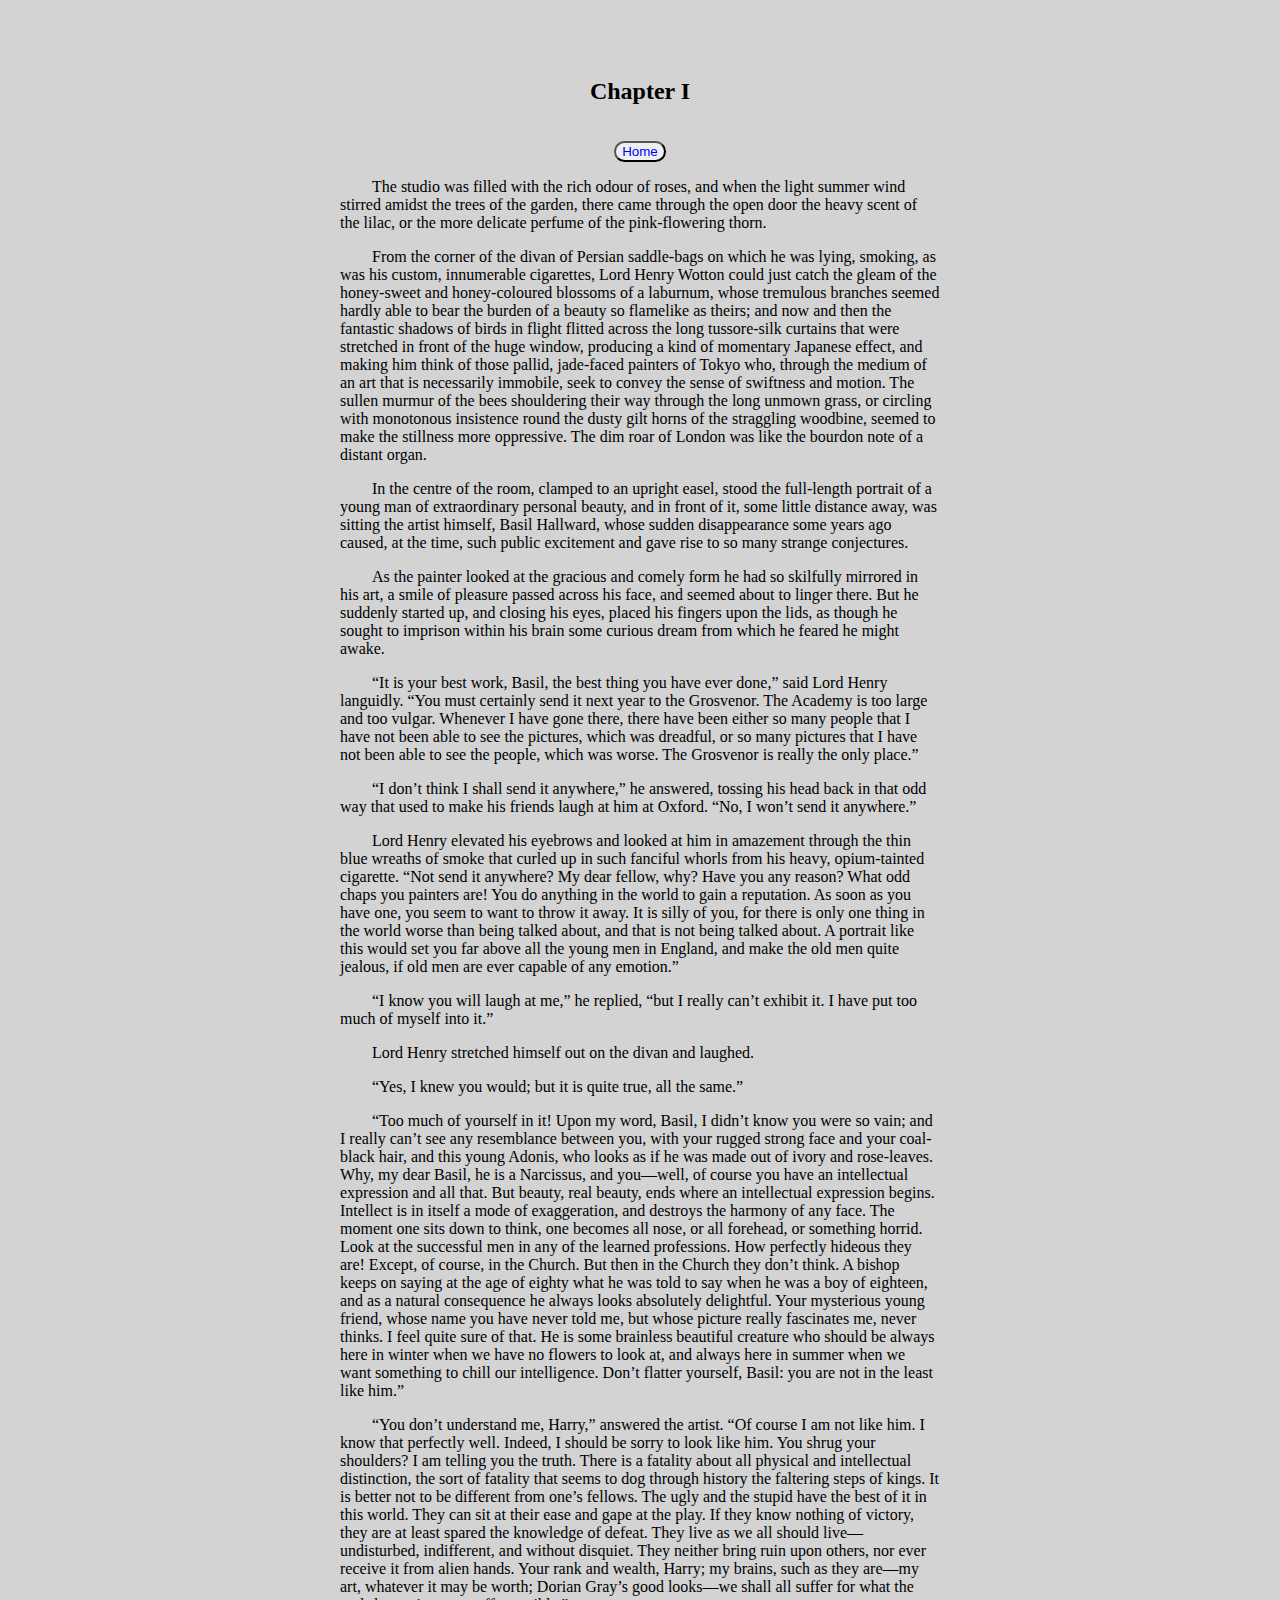
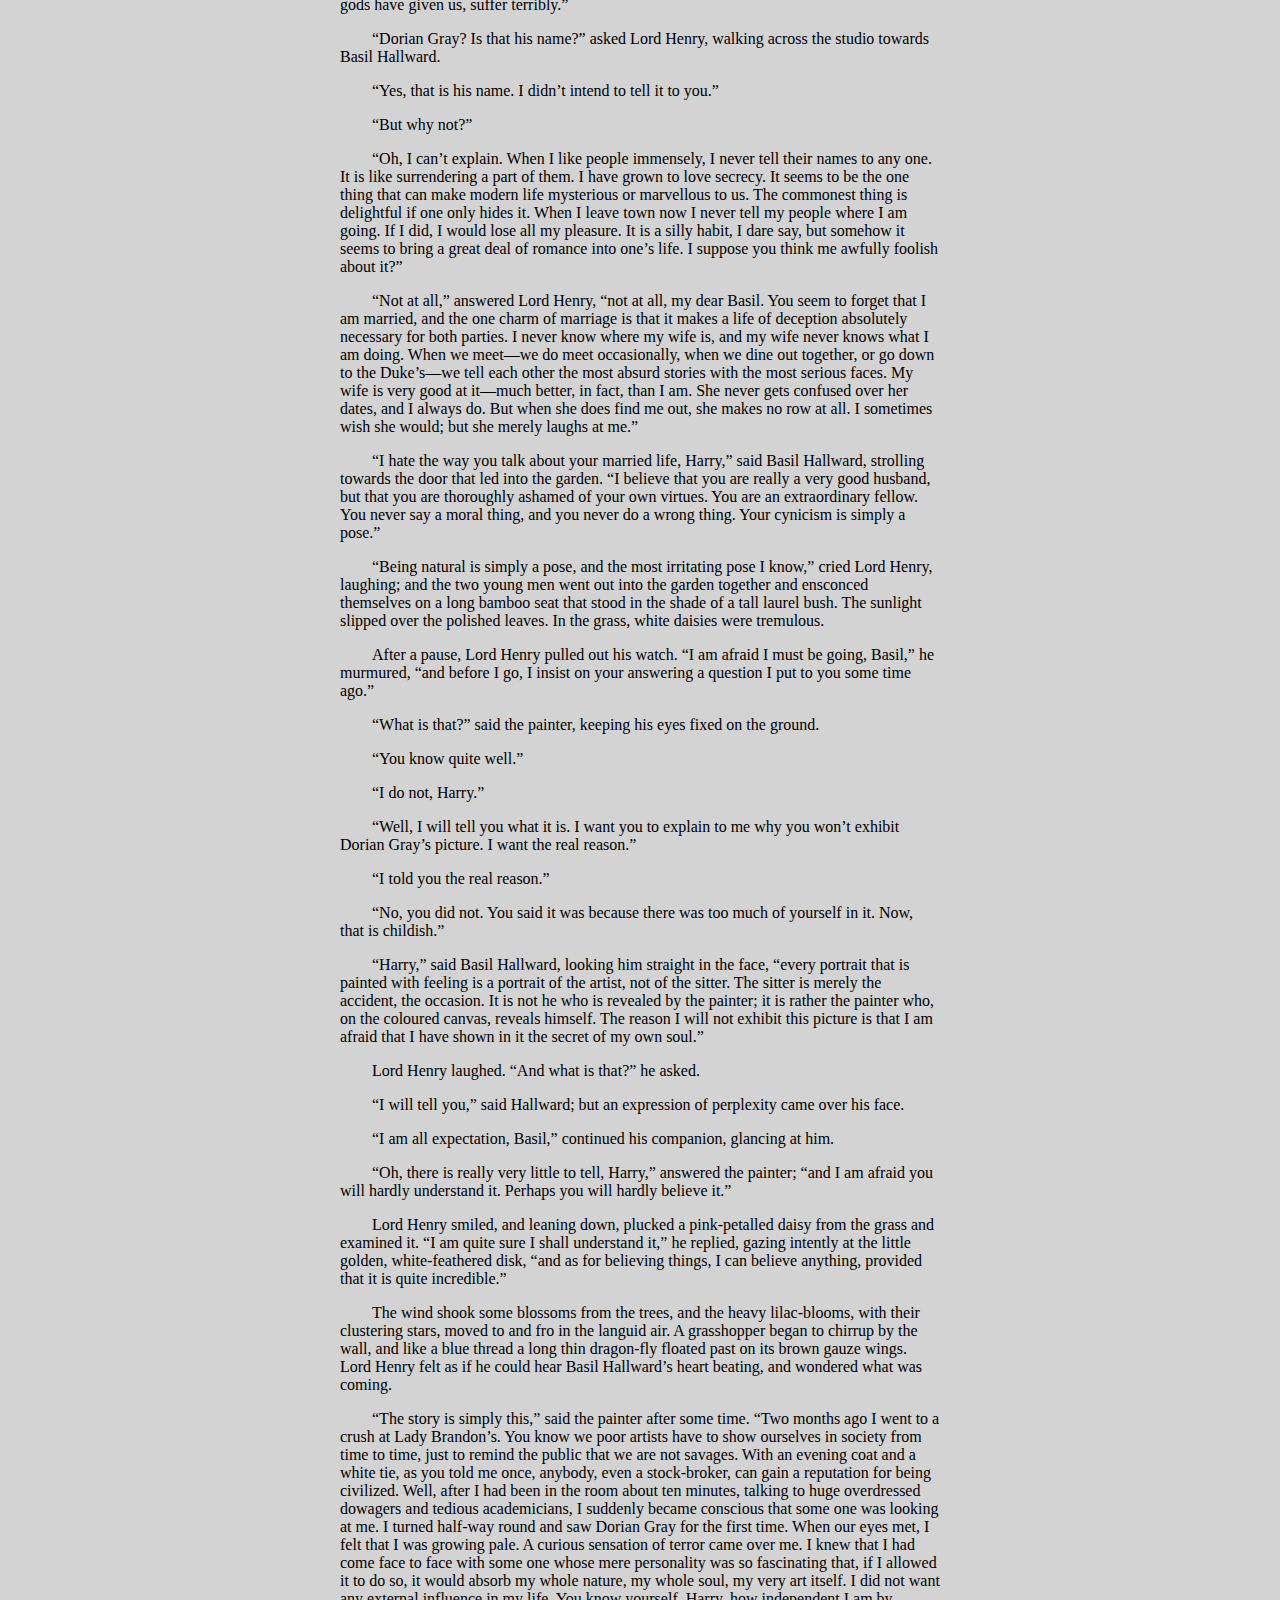
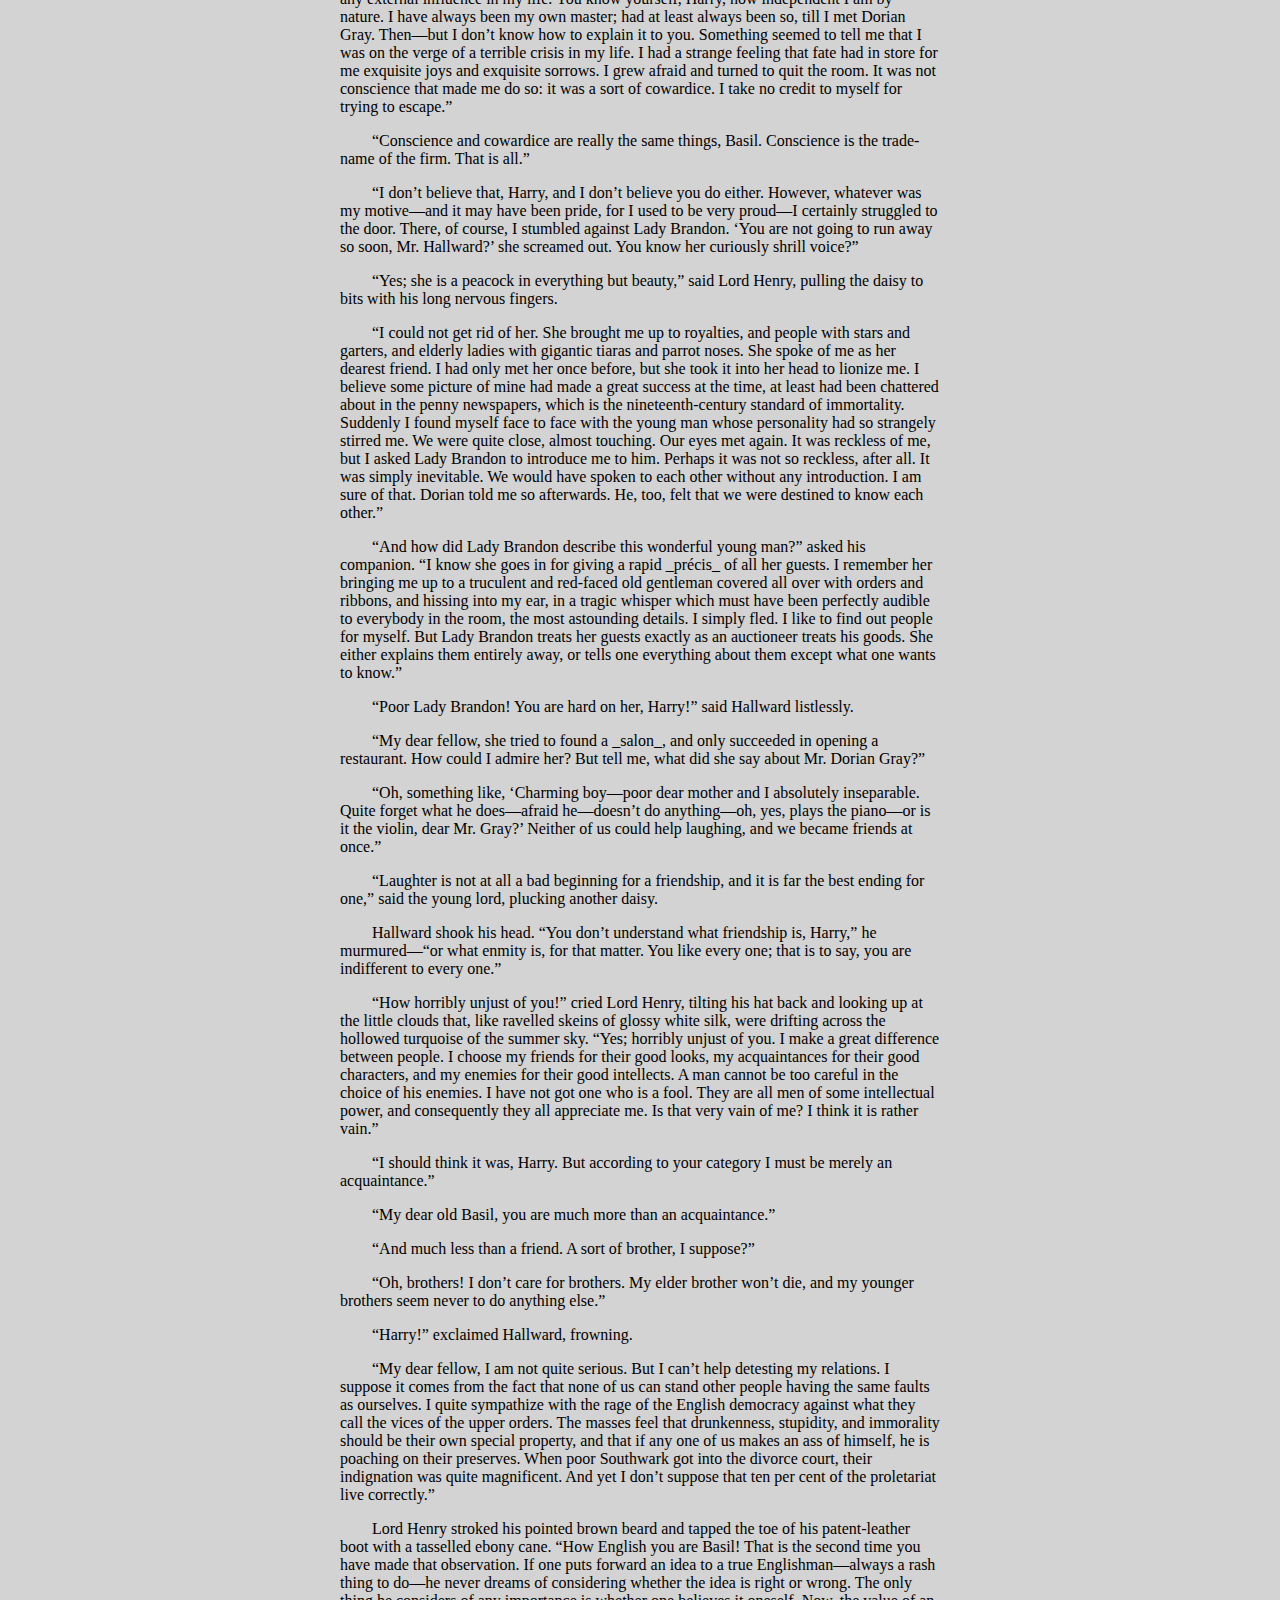
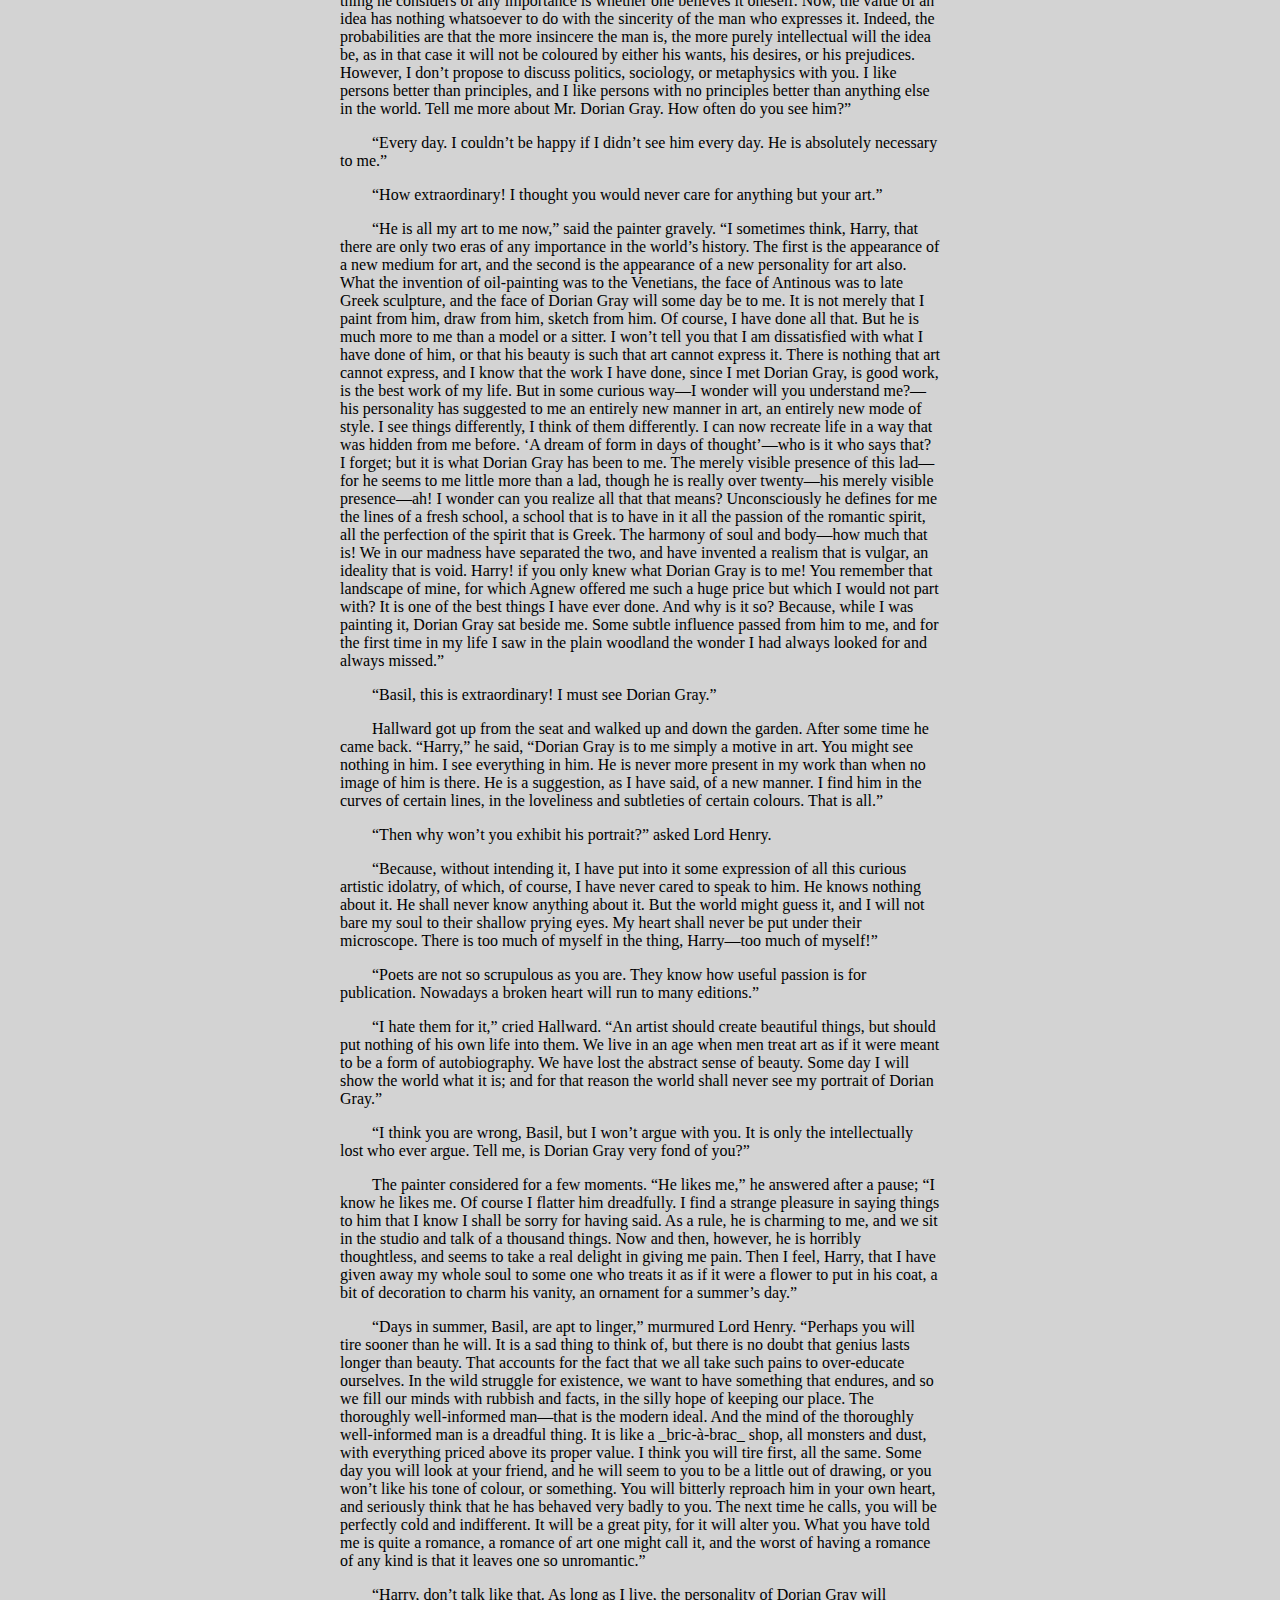
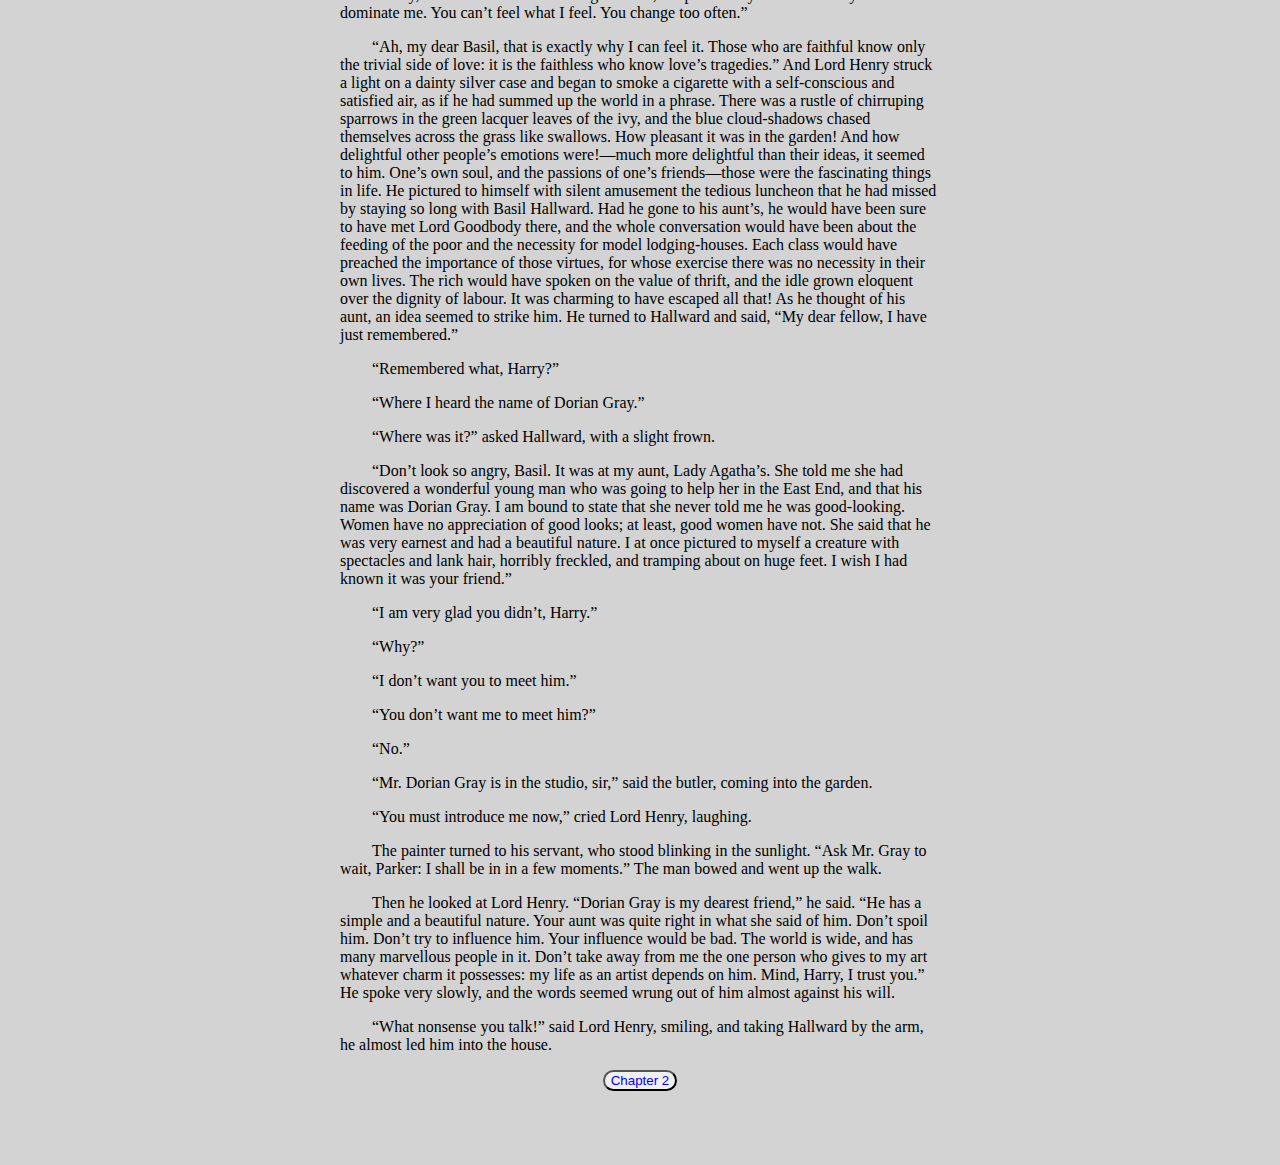
==== commit 717809af: "Added Dracula title page" ====
--- a/dorian_chapter_1.html
+++ b/dorian_chapter_1.html
@@ -9,7 +9,7 @@
 <body>
     
 <h2>Chapter I</h2>
-<a href="index.html">Home</a>
+<a href="index.html"><button class="clickable_button">Home</button></a> <br>
 <p>The studio was filled with the rich odour of roses, and when the light
     summer wind stirred amidst the trees of the garden, there came through
     the open door the heavy scent of the lilac, or the more delicate
@@ -585,7 +585,7 @@
         by the arm, he almost led him into the house.
 </p>
 
-    
+<a href="dorian_chapter_2.html"><button class="clickable_button">Chapter 2</button></a> <br>
     
     
     
--- a/site.css
+++ b/site.css
@@ -1,10 +1,25 @@
 body{
     text-align: center;
+    background-color: lightgray;
+    padding: 50px;
 }
 
 h1{
     text-align: center;
 }
+
+.chapter{
+    text-align: center;
+    text-indent: 0;
+}
+
+.chapter_container{
+    width: 120px;
+    padding-left: 30px;
+    text-indent: 0;
+
+}
+
 p{
     text-align: left;
     text-indent: 2em;
@@ -13,7 +28,31 @@
     margin-top: 1em;
 }
 
-.chapter{
-    text-align: center;
-    text-indent: 0;
+
+
+a{
+    margin-top: 1em;
+    display:inline-block
+}
+
+.clickable_button{
+    border-radius: 20px;
+    width: auto;
+    box-shadow: inset;
+    border: 1;
+    color: blue;
+}
+
+button{
+    border-radius: 20px;
+    width: auto;
+    box-shadow: inset;
+    border: 1;
+    background-color: ;
+}
+
+}
+
+img{
+    max-width: 200px;
 }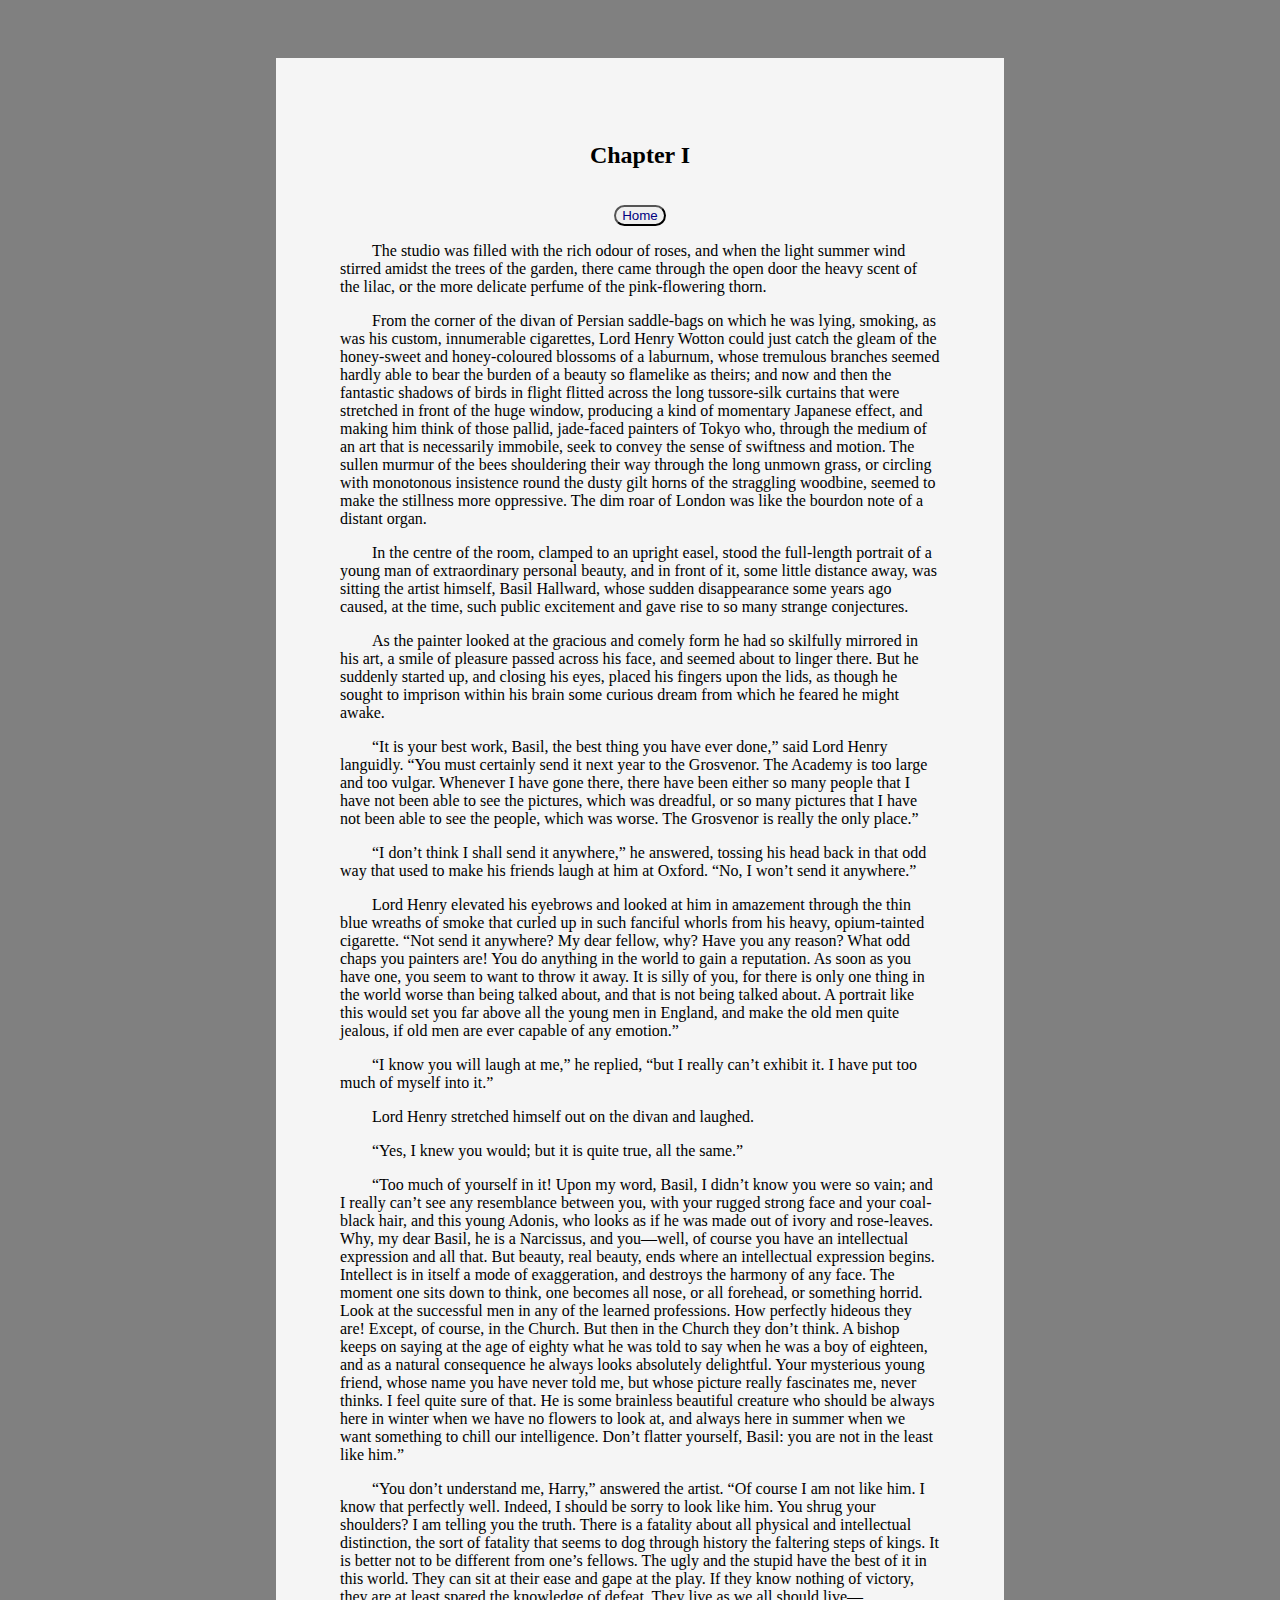
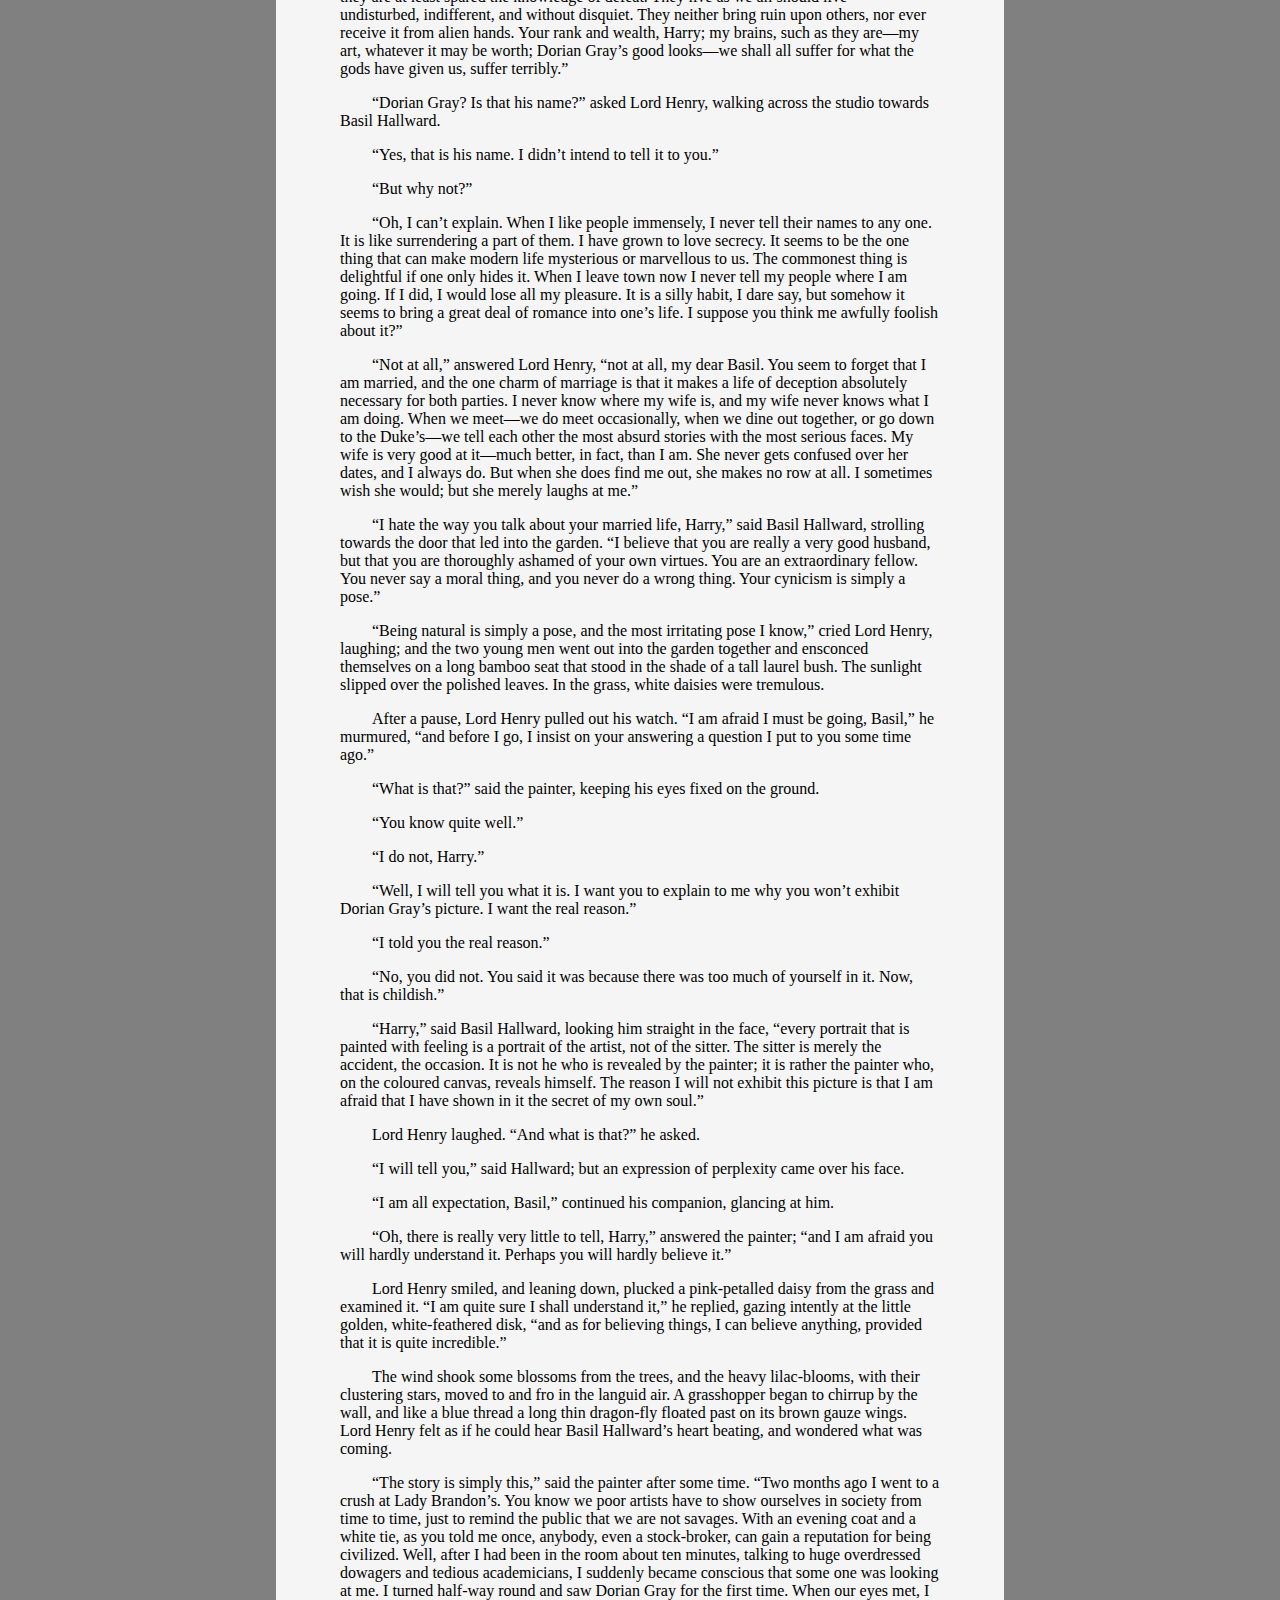
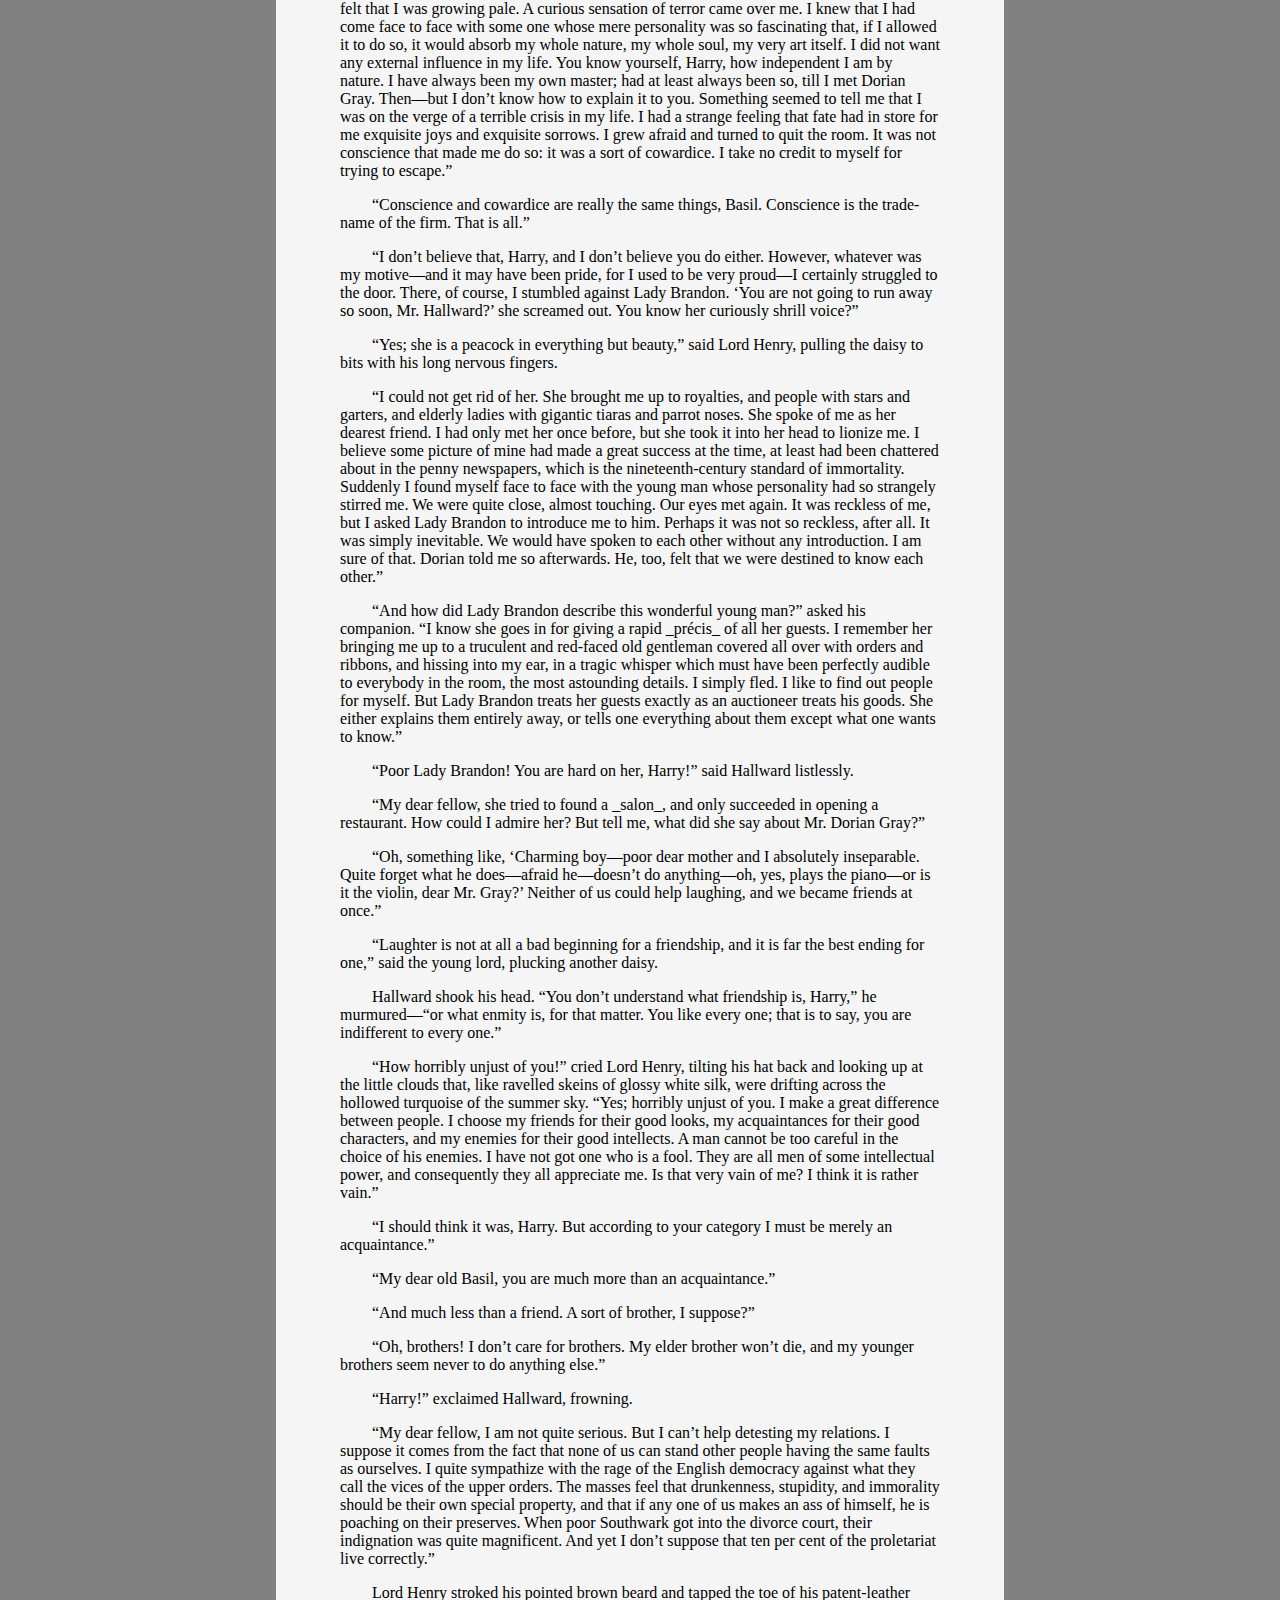
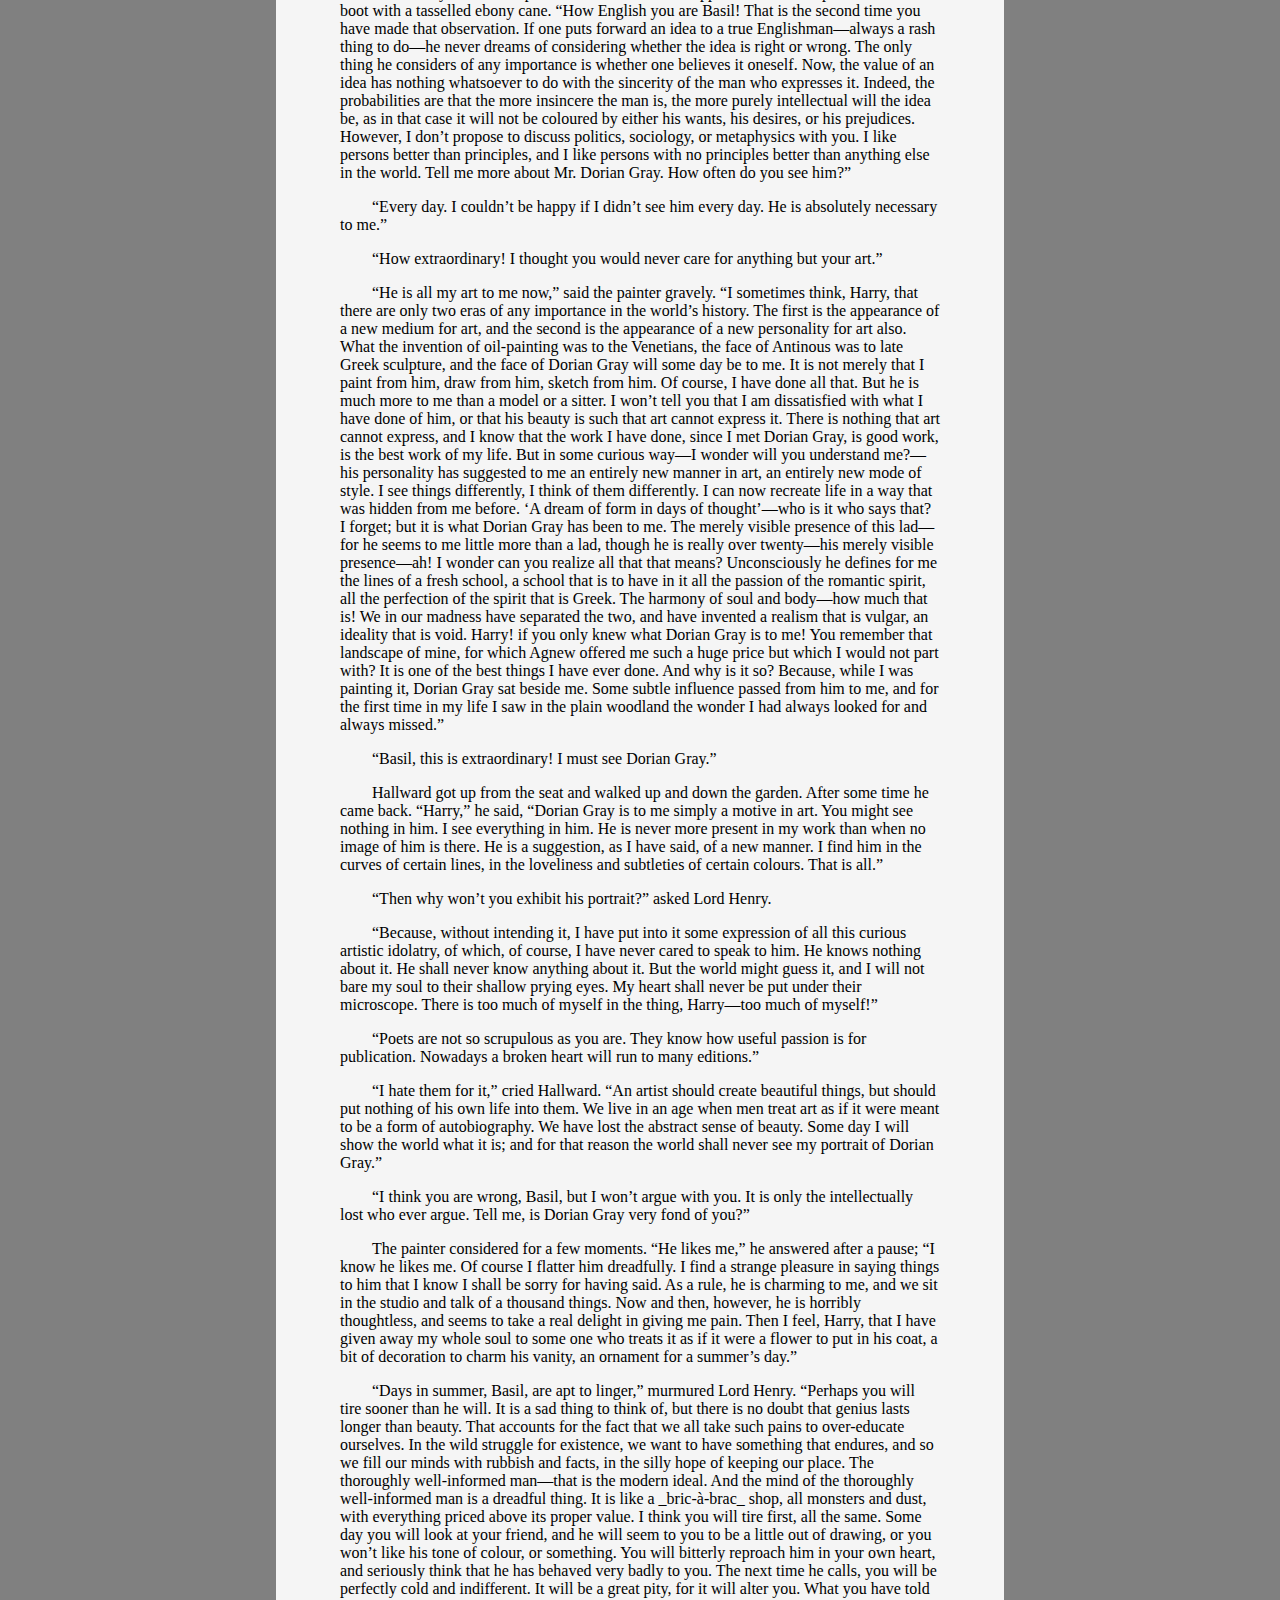
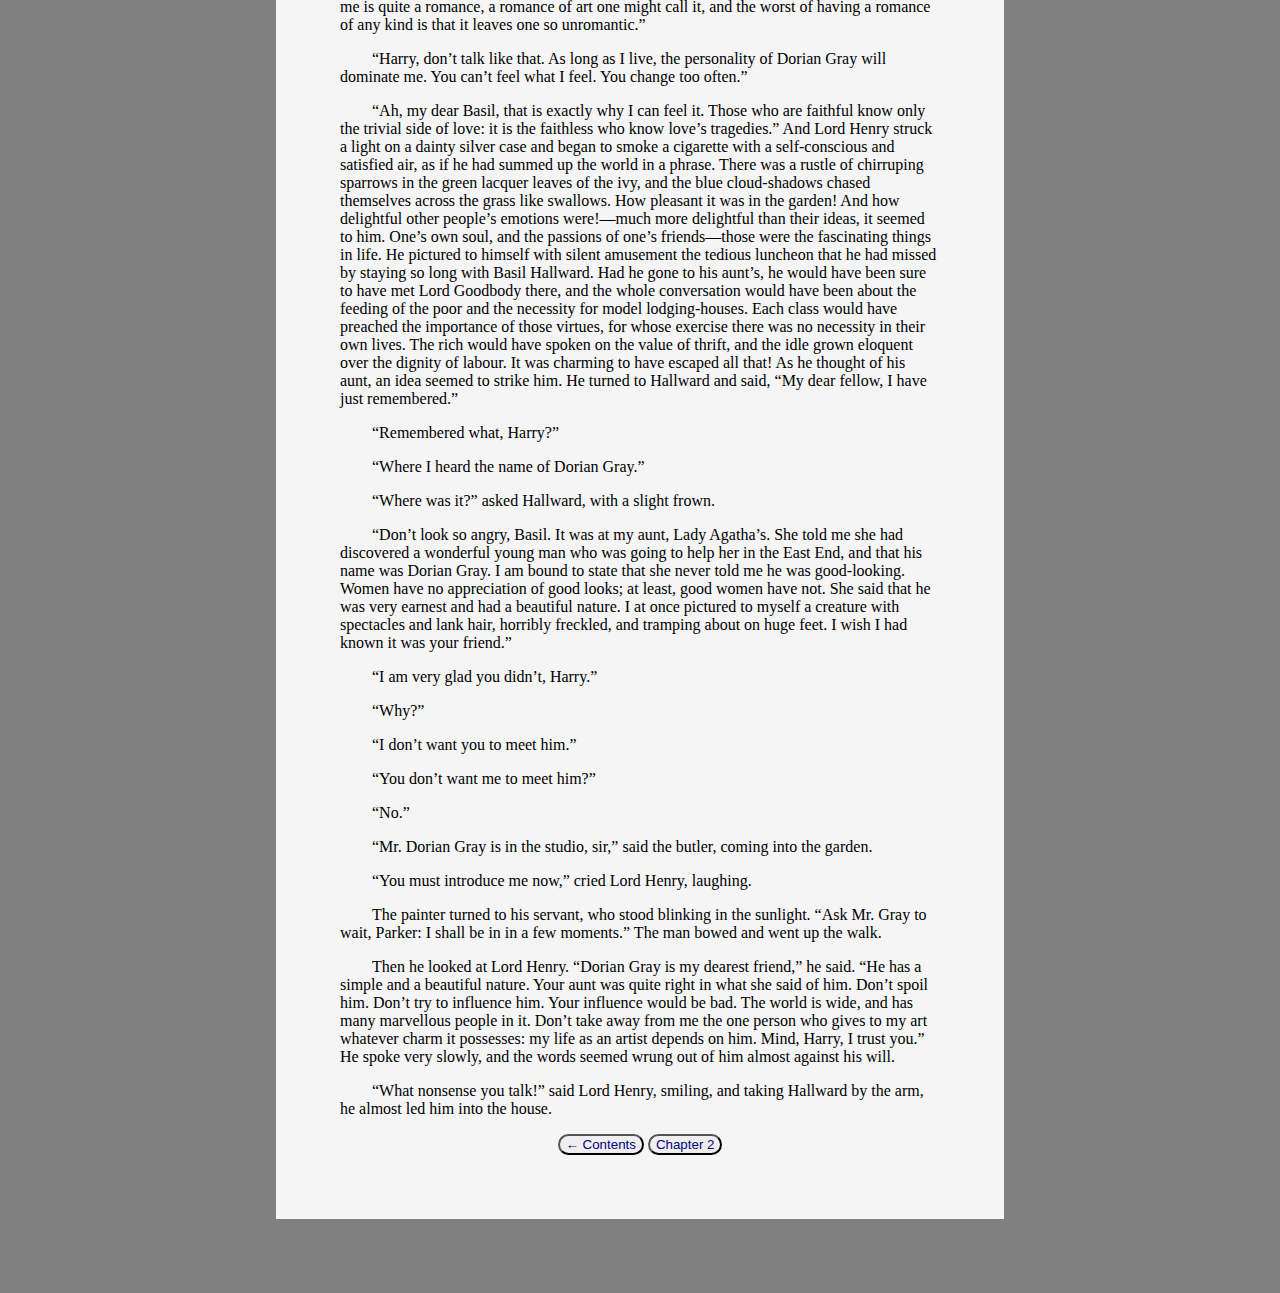
==== commit a0c7b620: "Added off-white background to text heavy pages." ====
--- a/dorian_chapter_1.html
+++ b/dorian_chapter_1.html
@@ -8,585 +8,587 @@
 </head>
 <body>
     
-<h2>Chapter I</h2>
-<a href="index.html"><button class="clickable_button">Home</button></a> <br>
-<p>The studio was filled with the rich odour of roses, and when the light
-    summer wind stirred amidst the trees of the garden, there came through
-    the open door the heavy scent of the lilac, or the more delicate
-    perfume of the pink-flowering thorn.</p>
-<p>From the corner of the divan of Persian saddle-bags on which he was
-    lying, smoking, as was his custom, innumerable cigarettes, Lord Henry
-    Wotton could just catch the gleam of the honey-sweet and honey-coloured
-    blossoms of a laburnum, whose tremulous branches seemed hardly able to
-    bear the burden of a beauty so flamelike as theirs; and now and then
-    the fantastic shadows of birds in flight flitted across the long
-    tussore-silk curtains that were stretched in front of the huge window,
-    producing a kind of momentary Japanese effect, and making him think of
-    those pallid, jade-faced painters of Tokyo who, through the medium of
-    an art that is necessarily immobile, seek to convey the sense of
-    swiftness and motion. The sullen murmur of the bees shouldering their
-    way through the long unmown grass, or circling with monotonous
-    insistence round the dusty gilt horns of the straggling woodbine,
-    seemed to make the stillness more oppressive. The dim roar of London
-    was like the bourdon note of a distant organ.
-</p>
 
-<p>
-    In the centre of the room, clamped to an upright easel, stood the
-    full-length portrait of a young man of extraordinary personal beauty,
-    and in front of it, some little distance away, was sitting the artist
-    himself, Basil Hallward, whose sudden disappearance some years ago
-    caused, at the time, such public excitement and gave rise to so many
-    strange conjectures.
-</p>
-<p>
-    As the painter looked at the gracious and comely form he had so
-    skilfully mirrored in his art, a smile of pleasure passed across his
-    face, and seemed about to linger there. But he suddenly started up, and
-    closing his eyes, placed his fingers upon the lids, as though he sought
-    to imprison within his brain some curious dream from which he feared he
-    might awake.
-</p>
-<p>
-    “It is your best work, Basil, the best thing you have ever done,” said
-    Lord Henry languidly. “You must certainly send it next year to the
-    Grosvenor. The Academy is too large and too vulgar. Whenever I have
-    gone there, there have been either so many people that I have not been
-    able to see the pictures, which was dreadful, or so many pictures that
-    I have not been able to see the people, which was worse. The Grosvenor
-    is really the only place.”
-</p>
-<p>
-    “I don’t think I shall send it anywhere,” he answered, tossing his head
-    back in that odd way that used to make his friends laugh at him at
-    Oxford. “No, I won’t send it anywhere.”
-</p>
-<p>
-    Lord Henry elevated his eyebrows and looked at him in amazement through
-    the thin blue wreaths of smoke that curled up in such fanciful whorls
-    from his heavy, opium-tainted cigarette. “Not send it anywhere? My dear
-    fellow, why? Have you any reason? What odd chaps you painters are! You
-    do anything in the world to gain a reputation. As soon as you have one,
-    you seem to want to throw it away. It is silly of you, for there is
-    only one thing in the world worse than being talked about, and that is
-    not being talked about. A portrait like this would set you far above
-    all the young men in England, and make the old men quite jealous, if
-    old men are ever capable of any emotion.”
-</p>
-<p>
-    “I know you will laugh at me,” he replied, “but I really can’t exhibit
-    it. I have put too much of myself into it.”
-</p>
-<p>
-    Lord Henry stretched himself out on the divan and laughed.
-</p>
-<p>
-    “Yes, I knew you would; but it is quite true, all the same.”
-</p>
-    
-<p>
-    “Too much of yourself in it! Upon my word, Basil, I didn’t know you
-    were so vain; and I really can’t see any resemblance between you, with
-    your rugged strong face and your coal-black hair, and this young
-    Adonis, who looks as if he was made out of ivory and rose-leaves. Why,
-    my dear Basil, he is a Narcissus, and you—well, of course you have an
-    intellectual expression and all that. But beauty, real beauty, ends
-    where an intellectual expression begins. Intellect is in itself a mode
-    of exaggeration, and destroys the harmony of any face. The moment one
-    sits down to think, one becomes all nose, or all forehead, or something
-    horrid. Look at the successful men in any of the learned professions.
-    How perfectly hideous they are! Except, of course, in the Church. But
-    then in the Church they don’t think. A bishop keeps on saying at the
-    age of eighty what he was told to say when he was a boy of eighteen,
-    and as a natural consequence he always looks absolutely delightful.
-    Your mysterious young friend, whose name you have never told me, but
-    whose picture really fascinates me, never thinks. I feel quite sure of
-    that. He is some brainless beautiful creature who should be always here
-    in winter when we have no flowers to look at, and always here in summer
-    when we want something to chill our intelligence. Don’t flatter
-    yourself, Basil: you are not in the least like him.”
-</p>
-<p>
-    “You don’t understand me, Harry,” answered the artist. “Of course I am
-    not like him. I know that perfectly well. Indeed, I should be sorry to
-    look like him. You shrug your shoulders? I am telling you the truth.
-    There is a fatality about all physical and intellectual distinction,
-    the sort of fatality that seems to dog through history the faltering
-    steps of kings. It is better not to be different from one’s fellows.
-    The ugly and the stupid have the best of it in this world. They can sit
-    at their ease and gape at the play. If they know nothing of victory,
-    they are at least spared the knowledge of defeat. They live as we all
-    should live—undisturbed, indifferent, and without disquiet. They
-    neither bring ruin upon others, nor ever receive it from alien hands.
-    Your rank and wealth, Harry; my brains, such as they are—my art,
-    whatever it may be worth; Dorian Gray’s good looks—we shall all suffer
-    for what the gods have given us, suffer terribly.”
-</p>
-<p>
-    “Dorian Gray? Is that his name?” asked Lord Henry, walking across the
-    studio towards Basil Hallward.
-</p>
-<p>
-    “Yes, that is his name. I didn’t intend to tell it to you.”
-</p>
-<p>
-    “But why not?”
-</p>
-<p>
-    “Oh, I can’t explain. When I like people immensely, I never tell their
-    names to any one. It is like surrendering a part of them. I have grown
-    to love secrecy. It seems to be the one thing that can make modern life
-    mysterious or marvellous to us. The commonest thing is delightful if
-    one only hides it. When I leave town now I never tell my people where I
-    am going. If I did, I would lose all my pleasure. It is a silly habit,
-    I dare say, but somehow it seems to bring a great deal of romance into
-    one’s life. I suppose you think me awfully foolish about it?”
-</p>
-<p>
-    “Not at all,” answered Lord Henry, “not at all, my dear Basil. You seem
-    to forget that I am married, and the one charm of marriage is that it
-    makes a life of deception absolutely necessary for both parties. I
-    never know where my wife is, and my wife never knows what I am doing.
-    When we meet—we do meet occasionally, when we dine out together, or go
-    down to the Duke’s—we tell each other the most absurd stories with the
-    most serious faces. My wife is very good at it—much better, in fact,
-    than I am. She never gets confused over her dates, and I always do. But
-    when she does find me out, she makes no row at all. I sometimes wish
-    she would; but she merely laughs at me.”
-</p>
-<p>
-    “I hate the way you talk about your married life, Harry,” said Basil
-    Hallward, strolling towards the door that led into the garden. “I
-    believe that you are really a very good husband, but that you are
-    thoroughly ashamed of your own virtues. You are an extraordinary
-    fellow. You never say a moral thing, and you never do a wrong thing.
-    Your cynicism is simply a pose.”
-</p>
-<p>“Being natural is simply a pose, and the most irritating pose I know,”
-    cried Lord Henry, laughing; and the two young men went out into the
-    garden together and ensconced themselves on a long bamboo seat that
-    stood in the shade of a tall laurel bush. The sunlight slipped over the
-    polished leaves. In the grass, white daisies were tremulous.</p>
-<p>
-    After a pause, Lord Henry pulled out his watch. “I am afraid I must be
-        going, Basil,” he murmured, “and before I go, I insist on your
-        answering a question I put to you some time ago.”
-</p>
-<p>
-    “What is that?” said the painter, keeping his eyes fixed on the ground.
-</p>
-<p>
-    “You know quite well.”
-</p>
-<p>
-    “I do not, Harry.”
-</p>
-<p>
-    “Well, I will tell you what it is. I want you to explain to me why you
-    won’t exhibit Dorian Gray’s picture. I want the real reason.”
-</p>
-<p>
-    “I told you the real reason.”
-</p>
-<p>
-    “No, you did not. You said it was because there was too much of
-    yourself in it. Now, that is childish.”
-</p>
-<p>
-    “Harry,” said Basil Hallward, looking him straight in the face, “every
-    portrait that is painted with feeling is a portrait of the artist, not
-    of the sitter. The sitter is merely the accident, the occasion. It is
-    not he who is revealed by the painter; it is rather the painter who, on
-    the coloured canvas, reveals himself. The reason I will not exhibit
-    this picture is that I am afraid that I have shown in it the secret of
-    my own soul.”
-</p>
+<div class="page">
+    <h2>Chapter I</h2>
+    <a href="index.html"><button class="clickable_button">Home</button></a> <br>
+    <p>The studio was filled with the rich odour of roses, and when the light
+        summer wind stirred amidst the trees of the garden, there came through
+        the open door the heavy scent of the lilac, or the more delicate
+        perfume of the pink-flowering thorn.</p>
+    <p>From the corner of the divan of Persian saddle-bags on which he was
+        lying, smoking, as was his custom, innumerable cigarettes, Lord Henry
+        Wotton could just catch the gleam of the honey-sweet and honey-coloured
+        blossoms of a laburnum, whose tremulous branches seemed hardly able to
+        bear the burden of a beauty so flamelike as theirs; and now and then
+        the fantastic shadows of birds in flight flitted across the long
+        tussore-silk curtains that were stretched in front of the huge window,
+        producing a kind of momentary Japanese effect, and making him think of
+        those pallid, jade-faced painters of Tokyo who, through the medium of
+        an art that is necessarily immobile, seek to convey the sense of
+        swiftness and motion. The sullen murmur of the bees shouldering their
+        way through the long unmown grass, or circling with monotonous
+        insistence round the dusty gilt horns of the straggling woodbine,
+        seemed to make the stillness more oppressive. The dim roar of London
+        was like the bourdon note of a distant organ.
+    </p>
 
-<p>
-    Lord Henry laughed. “And what is that?” he asked.
-</p>    
-<p>
-    “I will tell you,” said Hallward; but an expression of perplexity came
-    over his face.
-</p> 
-<p>“I am all expectation, Basil,” continued his companion, glancing at
-    him.
-</p>
-<p>
-    “Oh, there is really very little to tell, Harry,” answered the painter;
-    “and I am afraid you will hardly understand it. Perhaps you will hardly
-    believe it.”
-</p>
-<p>
-    Lord Henry smiled, and leaning down, plucked a pink-petalled daisy from
-    the grass and examined it. “I am quite sure I shall understand it,” he
-    replied, gazing intently at the little golden, white-feathered disk,
-    “and as for believing things, I can believe anything, provided that it
-    is quite incredible.”
-</p>
-<p>
-    The wind shook some blossoms from the trees, and the heavy
-    lilac-blooms, with their clustering stars, moved to and fro in the
-    languid air. A grasshopper began to chirrup by the wall, and like a
-    blue thread a long thin dragon-fly floated past on its brown gauze
-    wings. Lord Henry felt as if he could hear Basil Hallward’s heart
-    beating, and wondered what was coming.
-</p>
-<p>“The story is simply this,” said the painter after some time. “Two
-    months ago I went to a crush at Lady Brandon’s. You know we poor
-    artists have to show ourselves in society from time to time, just to
-    remind the public that we are not savages. With an evening coat and a
-    white tie, as you told me once, anybody, even a stock-broker, can gain
-    a reputation for being civilized. Well, after I had been in the room
-    about ten minutes, talking to huge overdressed dowagers and tedious
-    academicians, I suddenly became conscious that some one was looking at
-    me. I turned half-way round and saw Dorian Gray for the first time.
-    When our eyes met, I felt that I was growing pale. A curious sensation
-    of terror came over me. I knew that I had come face to face with some
-    one whose mere personality was so fascinating that, if I allowed it to
-    do so, it would absorb my whole nature, my whole soul, my very art
-    itself. I did not want any external influence in my life. You know
-    yourself, Harry, how independent I am by nature. I have always been my
-    own master; had at least always been so, till I met Dorian Gray.
-    Then—but I don’t know how to explain it to you. Something seemed to
-    tell me that I was on the verge of a terrible crisis in my life. I had
-    a strange feeling that fate had in store for me exquisite joys and
-    exquisite sorrows. I grew afraid and turned to quit the room. It was
-    not conscience that made me do so: it was a sort of cowardice. I take
-    no credit to myself for trying to escape.”
-</p>
-<p>
-    “Conscience and cowardice are really the same things, Basil. Conscience
-    is the trade-name of the firm. That is all.”
-</p>
-<p>
-    “I don’t believe that, Harry, and I don’t believe you do either.
-    However, whatever was my motive—and it may have been pride, for I used
-    to be very proud—I certainly struggled to the door. There, of course, I
-    stumbled against Lady Brandon. ‘You are not going to run away so soon,
-    Mr. Hallward?’ she screamed out. You know her curiously shrill voice?”
-</p>
-<p>
-    “Yes; she is a peacock in everything but beauty,” said Lord Henry,
-    pulling the daisy to bits with his long nervous fingers.
-</p>
-<p>
-    “I could not get rid of her. She brought me up to royalties, and people
-    with stars and garters, and elderly ladies with gigantic tiaras and
-    parrot noses. She spoke of me as her dearest friend. I had only met her
-    once before, but she took it into her head to lionize me. I believe
-    some picture of mine had made a great success at the time, at least had
-    been chattered about in the penny newspapers, which is the
-    nineteenth-century standard of immortality. Suddenly I found myself
-    face to face with the young man whose personality had so strangely
-    stirred me. We were quite close, almost touching. Our eyes met again.
-    It was reckless of me, but I asked Lady Brandon to introduce me to him.
-    Perhaps it was not so reckless, after all. It was simply inevitable. We
-    would have spoken to each other without any introduction. I am sure of
-    that. Dorian told me so afterwards. He, too, felt that we were destined
-    to know each other.”
-</p>
-<p>
-    “And how did Lady Brandon describe this wonderful young man?” asked his
-    companion. “I know she goes in for giving a rapid _précis_ of all her
-    guests. I remember her bringing me up to a truculent and red-faced old
-    gentleman covered all over with orders and ribbons, and hissing into my
-    ear, in a tragic whisper which must have been perfectly audible to
-    everybody in the room, the most astounding details. I simply fled. I
-    like to find out people for myself. But Lady Brandon treats her guests
-    exactly as an auctioneer treats his goods. She either explains them
-    entirely away, or tells one everything about them except what one wants
-    to know.”
-</p>
-<p>
-    “Poor Lady Brandon! You are hard on her, Harry!” said Hallward
-    listlessly.
-</p>
-<p>
-    “My dear fellow, she tried to found a _salon_, and only succeeded in
-    opening a restaurant. How could I admire her? But tell me, what did she
-    say about Mr. Dorian Gray?”
-</p>
-<p>
-    “Oh, something like, ‘Charming boy—poor dear mother and I absolutely
-    inseparable. Quite forget what he does—afraid he—doesn’t do
-    anything—oh, yes, plays the piano—or is it the violin, dear Mr. Gray?’
-    Neither of us could help laughing, and we became friends at once.”
-</p>
-<p>
-    “Laughter is not at all a bad beginning for a friendship, and it is far
-    the best ending for one,” said the young lord, plucking another daisy.
-</p>
-<p>
-    Hallward shook his head. “You don’t understand what friendship is,
-    Harry,” he murmured—“or what enmity is, for that matter. You like every
-    one; that is to say, you are indifferent to every one.”
-</p>
-<p>
-    “How horribly unjust of you!” cried Lord Henry, tilting his hat back
-    and looking up at the little clouds that, like ravelled skeins of
-    glossy white silk, were drifting across the hollowed turquoise of the
-    summer sky. “Yes; horribly unjust of you. I make a great difference
-    between people. I choose my friends for their good looks, my
-    acquaintances for their good characters, and my enemies for their good
-    intellects. A man cannot be too careful in the choice of his enemies. I
-    have not got one who is a fool. They are all men of some intellectual
-    power, and consequently they all appreciate me. Is that very vain of
-    me? I think it is rather vain.”
-</p>
-<p>
-    “I should think it was, Harry. But according to your category I must be
-    merely an acquaintance.”
-</p>
-<p>
-    “My dear old Basil, you are much more than an acquaintance.”
-</p>
-<p>
-    “And much less than a friend. A sort of brother, I suppose?”
-</p>
-<p>
-    “Oh, brothers! I don’t care for brothers. My elder brother won’t die,
-    and my younger brothers seem never to do anything else.”
-</p>
-<p>
-    “Harry!” exclaimed Hallward, frowning.
-</p>
-<p>
-    “My dear fellow, I am not quite serious. But I can’t help detesting my
-    relations. I suppose it comes from the fact that none of us can stand
-    other people having the same faults as ourselves. I quite sympathize
-    with the rage of the English democracy against what they call the vices
-    of the upper orders. The masses feel that drunkenness, stupidity, and
-    immorality should be their own special property, and that if any one of
-    us makes an ass of himself, he is poaching on their preserves. When
-    poor Southwark got into the divorce court, their indignation was quite
-    magnificent. And yet I don’t suppose that ten per cent of the
-    proletariat live correctly.”
-</p>
-<p>
-    Lord Henry stroked his pointed brown beard and tapped the toe of his
-    patent-leather boot with a tasselled ebony cane. “How English you are
-    Basil! That is the second time you have made that observation. If one
-    puts forward an idea to a true Englishman—always a rash thing to do—he
-    never dreams of considering whether the idea is right or wrong. The
-    only thing he considers of any importance is whether one believes it
-    oneself. Now, the value of an idea has nothing whatsoever to do with
-    the sincerity of the man who expresses it. Indeed, the probabilities
-    are that the more insincere the man is, the more purely intellectual
-    will the idea be, as in that case it will not be coloured by either his
-    wants, his desires, or his prejudices. However, I don’t propose to
-    discuss politics, sociology, or metaphysics with you. I like persons
-    better than principles, and I like persons with no principles better
-    than anything else in the world. Tell me more about Mr. Dorian Gray.
-    How often do you see him?”
-</p>
-<p>
-    “Every day. I couldn’t be happy if I didn’t see him every day. He is
-    absolutely necessary to me.”
-</p>
-<p>
-    “How extraordinary! I thought you would never care for anything but
-    your art.”
-</p>
-<p>
-    “He is all my art to me now,” said the painter gravely. “I sometimes
-    think, Harry, that there are only two eras of any importance in the
-    world’s history. The first is the appearance of a new medium for art,
-    and the second is the appearance of a new personality for art also.
-    What the invention of oil-painting was to the Venetians, the face of
-    Antinous was to late Greek sculpture, and the face of Dorian Gray will
-    some day be to me. It is not merely that I paint from him, draw from
-    him, sketch from him. Of course, I have done all that. But he is much
-    more to me than a model or a sitter. I won’t tell you that I am
-    dissatisfied with what I have done of him, or that his beauty is such
-    that art cannot express it. There is nothing that art cannot express,
-    and I know that the work I have done, since I met Dorian Gray, is good
-    work, is the best work of my life. But in some curious way—I wonder
-    will you understand me?—his personality has suggested to me an entirely
-    new manner in art, an entirely new mode of style. I see things
-    differently, I think of them differently. I can now recreate life in a
-    way that was hidden from me before. ‘A dream of form in days of
-    thought’—who is it who says that? I forget; but it is what Dorian Gray
-    has been to me. The merely visible presence of this lad—for he seems to
-    me little more than a lad, though he is really over twenty—his merely
-    visible presence—ah! I wonder can you realize all that that means?
-    Unconsciously he defines for me the lines of a fresh school, a school
-    that is to have in it all the passion of the romantic spirit, all the
-    perfection of the spirit that is Greek. The harmony of soul and
-    body—how much that is! We in our madness have separated the two, and
-    have invented a realism that is vulgar, an ideality that is void.
-    Harry! if you only knew what Dorian Gray is to me! You remember that
-    landscape of mine, for which Agnew offered me such a huge price but
-    which I would not part with? It is one of the best things I have ever
-    done. And why is it so? Because, while I was painting it, Dorian Gray
-    sat beside me. Some subtle influence passed from him to me, and for the
-    first time in my life I saw in the plain woodland the wonder I had
-    always looked for and always missed.”
-</p>
-<p>
-    “Basil, this is extraordinary! I must see Dorian Gray.”
-</p>
-<p>
-    Hallward got up from the seat and walked up and down the garden. After
-    some time he came back. “Harry,” he said, “Dorian Gray is to me simply
-    a motive in art. You might see nothing in him. I see everything in him.
-    He is never more present in my work than when no image of him is there.
-    He is a suggestion, as I have said, of a new manner. I find him in the
-    curves of certain lines, in the loveliness and subtleties of certain
-    colours. That is all.”
-</p>
-<p>
-    “Then why won’t you exhibit his portrait?” asked Lord Henry.
-</p>
-<p>
-    “Because, without intending it, I have put into it some expression of
-    all this curious artistic idolatry, of which, of course, I have never
-    cared to speak to him. He knows nothing about it. He shall never know
-    anything about it. But the world might guess it, and I will not bare my
-    soul to their shallow prying eyes. My heart shall never be put under
-    their microscope. There is too much of myself in the thing, Harry—too
-    much of myself!”
-</p>
-<p>
-    “Poets are not so scrupulous as you are. They know how useful passion
-    is for publication. Nowadays a broken heart will run to many editions.”
-</p>
-<p>
-    “I hate them for it,” cried Hallward. “An artist should create
-    beautiful things, but should put nothing of his own life into them. We
-    live in an age when men treat art as if it were meant to be a form of
-    autobiography. We have lost the abstract sense of beauty. Some day I
-    will show the world what it is; and for that reason the world shall
-    never see my portrait of Dorian Gray.”
-</p>
-<p>
-    “I think you are wrong, Basil, but I won’t argue with you. It is only
-    the intellectually lost who ever argue. Tell me, is Dorian Gray very
-    fond of you?”
-</p>
-<p>
-    The painter considered for a few moments. “He likes me,” he answered
-    after a pause; “I know he likes me. Of course I flatter him dreadfully.
-    I find a strange pleasure in saying things to him that I know I shall
-    be sorry for having said. As a rule, he is charming to me, and we sit
-    in the studio and talk of a thousand things. Now and then, however, he
-    is horribly thoughtless, and seems to take a real delight in giving me
-    pain. Then I feel, Harry, that I have given away my whole soul to some
-    one who treats it as if it were a flower to put in his coat, a bit of
-    decoration to charm his vanity, an ornament for a summer’s day.”
-</p>
-<p>
-    “Days in summer, Basil, are apt to linger,” murmured Lord Henry.
-    “Perhaps you will tire sooner than he will. It is a sad thing to think
-    of, but there is no doubt that genius lasts longer than beauty. That
-    accounts for the fact that we all take such pains to over-educate
-    ourselves. In the wild struggle for existence, we want to have
-    something that endures, and so we fill our minds with rubbish and
-    facts, in the silly hope of keeping our place. The thoroughly
-    well-informed man—that is the modern ideal. And the mind of the
-    thoroughly well-informed man is a dreadful thing. It is like a
-    _bric-à-brac_ shop, all monsters and dust, with everything priced above
-    its proper value. I think you will tire first, all the same. Some day
-    you will look at your friend, and he will seem to you to be a little
-    out of drawing, or you won’t like his tone of colour, or something. You
-    will bitterly reproach him in your own heart, and seriously think that
-    he has behaved very badly to you. The next time he calls, you will be
-    perfectly cold and indifferent. It will be a great pity, for it will
-    alter you. What you have told me is quite a romance, a romance of art
-    one might call it, and the worst of having a romance of any kind is
-    that it leaves one so unromantic.”
-</p>
-<p>
-    “Harry, don’t talk like that. As long as I live, the personality of
-    Dorian Gray will dominate me. You can’t feel what I feel. You change
-    too often.”
-</p>
-<p>
-    “Ah, my dear Basil, that is exactly why I can feel it. Those who are
-    faithful know only the trivial side of love: it is the faithless who
-    know love’s tragedies.” And Lord Henry struck a light on a dainty
-    silver case and began to smoke a cigarette with a self-conscious and
-    satisfied air, as if he had summed up the world in a phrase. There was
-    a rustle of chirruping sparrows in the green lacquer leaves of the ivy,
-    and the blue cloud-shadows chased themselves across the grass like
-    swallows. How pleasant it was in the garden! And how delightful other
-    people’s emotions were!—much more delightful than their ideas, it
-    seemed to him. One’s own soul, and the passions of one’s friends—those
-    were the fascinating things in life. He pictured to himself with silent
-    amusement the tedious luncheon that he had missed by staying so long
-    with Basil Hallward. Had he gone to his aunt’s, he would have been sure
-    to have met Lord Goodbody there, and the whole conversation would have
-    been about the feeding of the poor and the necessity for model
-    lodging-houses. Each class would have preached the importance of those
-    virtues, for whose exercise there was no necessity in their own lives.
-    The rich would have spoken on the value of thrift, and the idle grown
-    eloquent over the dignity of labour. It was charming to have escaped
-    all that! As he thought of his aunt, an idea seemed to strike him. He
-    turned to Hallward and said, “My dear fellow, I have just remembered.”
-</p>
-<p>
-    “Remembered what, Harry?”
-</p>
-<p>
-    “Where I heard the name of Dorian Gray.”
-</p>
-<p>
-    “Where was it?” asked Hallward, with a slight frown.
-</p>
-<p>
-    “Don’t look so angry, Basil. It was at my aunt, Lady Agatha’s. She told
-    me she had discovered a wonderful young man who was going to help her
-    in the East End, and that his name was Dorian Gray. I am bound to state
-    that she never told me he was good-looking. Women have no appreciation
-    of good looks; at least, good women have not. She said that he was very
-    earnest and had a beautiful nature. I at once pictured to myself a
-    creature with spectacles and lank hair, horribly freckled, and tramping
-    about on huge feet. I wish I had known it was your friend.”
-</p>
-<p>
-    “I am very glad you didn’t, Harry.”
-</p>
-<p>
-    “Why?”
-</p>
-<p>
-    “I don’t want you to meet him.”
-</p>
-<p>
-    “You don’t want me to meet him?”
-</p>
-<p>
-    “No.”
-</p>
-<p>
-    “Mr. Dorian Gray is in the studio, sir,” said the butler, coming into
-    the garden.
-</p>
-<p>
-    “You must introduce me now,” cried Lord Henry, laughing.
-</p>
-<p>
-    The painter turned to his servant, who stood blinking in the sunlight.
-    “Ask Mr. Gray to wait, Parker: I shall be in in a few moments.” The man
-    bowed and went up the walk.
-</p>
-<p>
-     Then he looked at Lord Henry. “Dorian Gray is my dearest friend,” he
-    said. “He has a simple and a beautiful nature. Your aunt was quite
-    right in what she said of him. Don’t spoil him. Don’t try to influence
-    him. Your influence would be bad. The world is wide, and has many
-    marvellous people in it. Don’t take away from me the one person who
-    gives to my art whatever charm it possesses: my life as an artist
-    depends on him. Mind, Harry, I trust you.” He spoke very slowly, and
-    the words seemed wrung out of him almost against his will.
-</p>
-<p>
-    “What nonsense you talk!” said Lord Henry, smiling, and taking Hallward
-        by the arm, he almost led him into the house.
-</p>
+    <p>
+        In the centre of the room, clamped to an upright easel, stood the
+        full-length portrait of a young man of extraordinary personal beauty,
+        and in front of it, some little distance away, was sitting the artist
+        himself, Basil Hallward, whose sudden disappearance some years ago
+        caused, at the time, such public excitement and gave rise to so many
+        strange conjectures.
+    </p>
+    <p>
+        As the painter looked at the gracious and comely form he had so
+        skilfully mirrored in his art, a smile of pleasure passed across his
+        face, and seemed about to linger there. But he suddenly started up, and
+        closing his eyes, placed his fingers upon the lids, as though he sought
+        to imprison within his brain some curious dream from which he feared he
+        might awake.
+    </p>
+    <p>
+        “It is your best work, Basil, the best thing you have ever done,” said
+        Lord Henry languidly. “You must certainly send it next year to the
+        Grosvenor. The Academy is too large and too vulgar. Whenever I have
+        gone there, there have been either so many people that I have not been
+        able to see the pictures, which was dreadful, or so many pictures that
+        I have not been able to see the people, which was worse. The Grosvenor
+        is really the only place.”
+    </p>
+    <p>
+        “I don’t think I shall send it anywhere,” he answered, tossing his head
+        back in that odd way that used to make his friends laugh at him at
+        Oxford. “No, I won’t send it anywhere.”
+    </p>
+    <p>
+        Lord Henry elevated his eyebrows and looked at him in amazement through
+        the thin blue wreaths of smoke that curled up in such fanciful whorls
+        from his heavy, opium-tainted cigarette. “Not send it anywhere? My dear
+        fellow, why? Have you any reason? What odd chaps you painters are! You
+        do anything in the world to gain a reputation. As soon as you have one,
+        you seem to want to throw it away. It is silly of you, for there is
+        only one thing in the world worse than being talked about, and that is
+        not being talked about. A portrait like this would set you far above
+        all the young men in England, and make the old men quite jealous, if
+        old men are ever capable of any emotion.”
+    </p>
+    <p>
+        “I know you will laugh at me,” he replied, “but I really can’t exhibit
+        it. I have put too much of myself into it.”
+    </p>
+    <p>
+        Lord Henry stretched himself out on the divan and laughed.
+    </p>
+    <p>
+        “Yes, I knew you would; but it is quite true, all the same.”
+    </p>
+        
+    <p>
+        “Too much of yourself in it! Upon my word, Basil, I didn’t know you
+        were so vain; and I really can’t see any resemblance between you, with
+        your rugged strong face and your coal-black hair, and this young
+        Adonis, who looks as if he was made out of ivory and rose-leaves. Why,
+        my dear Basil, he is a Narcissus, and you—well, of course you have an
+        intellectual expression and all that. But beauty, real beauty, ends
+        where an intellectual expression begins. Intellect is in itself a mode
+        of exaggeration, and destroys the harmony of any face. The moment one
+        sits down to think, one becomes all nose, or all forehead, or something
+        horrid. Look at the successful men in any of the learned professions.
+        How perfectly hideous they are! Except, of course, in the Church. But
+        then in the Church they don’t think. A bishop keeps on saying at the
+        age of eighty what he was told to say when he was a boy of eighteen,
+        and as a natural consequence he always looks absolutely delightful.
+        Your mysterious young friend, whose name you have never told me, but
+        whose picture really fascinates me, never thinks. I feel quite sure of
+        that. He is some brainless beautiful creature who should be always here
+        in winter when we have no flowers to look at, and always here in summer
+        when we want something to chill our intelligence. Don’t flatter
+        yourself, Basil: you are not in the least like him.”
+    </p>
+    <p>
+        “You don’t understand me, Harry,” answered the artist. “Of course I am
+        not like him. I know that perfectly well. Indeed, I should be sorry to
+        look like him. You shrug your shoulders? I am telling you the truth.
+        There is a fatality about all physical and intellectual distinction,
+        the sort of fatality that seems to dog through history the faltering
+        steps of kings. It is better not to be different from one’s fellows.
+        The ugly and the stupid have the best of it in this world. They can sit
+        at their ease and gape at the play. If they know nothing of victory,
+        they are at least spared the knowledge of defeat. They live as we all
+        should live—undisturbed, indifferent, and without disquiet. They
+        neither bring ruin upon others, nor ever receive it from alien hands.
+        Your rank and wealth, Harry; my brains, such as they are—my art,
+        whatever it may be worth; Dorian Gray’s good looks—we shall all suffer
+        for what the gods have given us, suffer terribly.”
+    </p>
+    <p>
+        “Dorian Gray? Is that his name?” asked Lord Henry, walking across the
+        studio towards Basil Hallward.
+    </p>
+    <p>
+        “Yes, that is his name. I didn’t intend to tell it to you.”
+    </p>
+    <p>
+        “But why not?”
+    </p>
+    <p>
+        “Oh, I can’t explain. When I like people immensely, I never tell their
+        names to any one. It is like surrendering a part of them. I have grown
+        to love secrecy. It seems to be the one thing that can make modern life
+        mysterious or marvellous to us. The commonest thing is delightful if
+        one only hides it. When I leave town now I never tell my people where I
+        am going. If I did, I would lose all my pleasure. It is a silly habit,
+        I dare say, but somehow it seems to bring a great deal of romance into
+        one’s life. I suppose you think me awfully foolish about it?”
+    </p>
+    <p>
+        “Not at all,” answered Lord Henry, “not at all, my dear Basil. You seem
+        to forget that I am married, and the one charm of marriage is that it
+        makes a life of deception absolutely necessary for both parties. I
+        never know where my wife is, and my wife never knows what I am doing.
+        When we meet—we do meet occasionally, when we dine out together, or go
+        down to the Duke’s—we tell each other the most absurd stories with the
+        most serious faces. My wife is very good at it—much better, in fact,
+        than I am. She never gets confused over her dates, and I always do. But
+        when she does find me out, she makes no row at all. I sometimes wish
+        she would; but she merely laughs at me.”
+    </p>
+    <p>
+        “I hate the way you talk about your married life, Harry,” said Basil
+        Hallward, strolling towards the door that led into the garden. “I
+        believe that you are really a very good husband, but that you are
+        thoroughly ashamed of your own virtues. You are an extraordinary
+        fellow. You never say a moral thing, and you never do a wrong thing.
+        Your cynicism is simply a pose.”
+    </p>
+    <p>“Being natural is simply a pose, and the most irritating pose I know,”
+        cried Lord Henry, laughing; and the two young men went out into the
+        garden together and ensconced themselves on a long bamboo seat that
+        stood in the shade of a tall laurel bush. The sunlight slipped over the
+        polished leaves. In the grass, white daisies were tremulous.</p>
+    <p>
+        After a pause, Lord Henry pulled out his watch. “I am afraid I must be
+            going, Basil,” he murmured, “and before I go, I insist on your
+            answering a question I put to you some time ago.”
+    </p>
+    <p>
+        “What is that?” said the painter, keeping his eyes fixed on the ground.
+    </p>
+    <p>
+        “You know quite well.”
+    </p>
+    <p>
+        “I do not, Harry.”
+    </p>
+    <p>
+        “Well, I will tell you what it is. I want you to explain to me why you
+        won’t exhibit Dorian Gray’s picture. I want the real reason.”
+    </p>
+    <p>
+        “I told you the real reason.”
+    </p>
+    <p>
+        “No, you did not. You said it was because there was too much of
+        yourself in it. Now, that is childish.”
+    </p>
+    <p>
+        “Harry,” said Basil Hallward, looking him straight in the face, “every
+        portrait that is painted with feeling is a portrait of the artist, not
+        of the sitter. The sitter is merely the accident, the occasion. It is
+        not he who is revealed by the painter; it is rather the painter who, on
+        the coloured canvas, reveals himself. The reason I will not exhibit
+        this picture is that I am afraid that I have shown in it the secret of
+        my own soul.”
+    </p>
 
-<a href="dorian_chapter_2.html"><button class="clickable_button">Chapter 2</button></a> <br>
-    
+    <p>
+        Lord Henry laughed. “And what is that?” he asked.
+    </p>    
+    <p>
+        “I will tell you,” said Hallward; but an expression of perplexity came
+        over his face.
+    </p> 
+    <p>“I am all expectation, Basil,” continued his companion, glancing at
+        him.
+    </p>
+    <p>
+        “Oh, there is really very little to tell, Harry,” answered the painter;
+        “and I am afraid you will hardly understand it. Perhaps you will hardly
+        believe it.”
+    </p>
+    <p>
+        Lord Henry smiled, and leaning down, plucked a pink-petalled daisy from
+        the grass and examined it. “I am quite sure I shall understand it,” he
+        replied, gazing intently at the little golden, white-feathered disk,
+        “and as for believing things, I can believe anything, provided that it
+        is quite incredible.”
+    </p>
+    <p>
+        The wind shook some blossoms from the trees, and the heavy
+        lilac-blooms, with their clustering stars, moved to and fro in the
+        languid air. A grasshopper began to chirrup by the wall, and like a
+        blue thread a long thin dragon-fly floated past on its brown gauze
+        wings. Lord Henry felt as if he could hear Basil Hallward’s heart
+        beating, and wondered what was coming.
+    </p>
+    <p>“The story is simply this,” said the painter after some time. “Two
+        months ago I went to a crush at Lady Brandon’s. You know we poor
+        artists have to show ourselves in society from time to time, just to
+        remind the public that we are not savages. With an evening coat and a
+        white tie, as you told me once, anybody, even a stock-broker, can gain
+        a reputation for being civilized. Well, after I had been in the room
+        about ten minutes, talking to huge overdressed dowagers and tedious
+        academicians, I suddenly became conscious that some one was looking at
+        me. I turned half-way round and saw Dorian Gray for the first time.
+        When our eyes met, I felt that I was growing pale. A curious sensation
+        of terror came over me. I knew that I had come face to face with some
+        one whose mere personality was so fascinating that, if I allowed it to
+        do so, it would absorb my whole nature, my whole soul, my very art
+        itself. I did not want any external influence in my life. You know
+        yourself, Harry, how independent I am by nature. I have always been my
+        own master; had at least always been so, till I met Dorian Gray.
+        Then—but I don’t know how to explain it to you. Something seemed to
+        tell me that I was on the verge of a terrible crisis in my life. I had
+        a strange feeling that fate had in store for me exquisite joys and
+        exquisite sorrows. I grew afraid and turned to quit the room. It was
+        not conscience that made me do so: it was a sort of cowardice. I take
+        no credit to myself for trying to escape.”
+    </p>
+    <p>
+        “Conscience and cowardice are really the same things, Basil. Conscience
+        is the trade-name of the firm. That is all.”
+    </p>
+    <p>
+        “I don’t believe that, Harry, and I don’t believe you do either.
+        However, whatever was my motive—and it may have been pride, for I used
+        to be very proud—I certainly struggled to the door. There, of course, I
+        stumbled against Lady Brandon. ‘You are not going to run away so soon,
+        Mr. Hallward?’ she screamed out. You know her curiously shrill voice?”
+    </p>
+    <p>
+        “Yes; she is a peacock in everything but beauty,” said Lord Henry,
+        pulling the daisy to bits with his long nervous fingers.
+    </p>
+    <p>
+        “I could not get rid of her. She brought me up to royalties, and people
+        with stars and garters, and elderly ladies with gigantic tiaras and
+        parrot noses. She spoke of me as her dearest friend. I had only met her
+        once before, but she took it into her head to lionize me. I believe
+        some picture of mine had made a great success at the time, at least had
+        been chattered about in the penny newspapers, which is the
+        nineteenth-century standard of immortality. Suddenly I found myself
+        face to face with the young man whose personality had so strangely
+        stirred me. We were quite close, almost touching. Our eyes met again.
+        It was reckless of me, but I asked Lady Brandon to introduce me to him.
+        Perhaps it was not so reckless, after all. It was simply inevitable. We
+        would have spoken to each other without any introduction. I am sure of
+        that. Dorian told me so afterwards. He, too, felt that we were destined
+        to know each other.”
+    </p>
+    <p>
+        “And how did Lady Brandon describe this wonderful young man?” asked his
+        companion. “I know she goes in for giving a rapid _précis_ of all her
+        guests. I remember her bringing me up to a truculent and red-faced old
+        gentleman covered all over with orders and ribbons, and hissing into my
+        ear, in a tragic whisper which must have been perfectly audible to
+        everybody in the room, the most astounding details. I simply fled. I
+        like to find out people for myself. But Lady Brandon treats her guests
+        exactly as an auctioneer treats his goods. She either explains them
+        entirely away, or tells one everything about them except what one wants
+        to know.”
+    </p>
+    <p>
+        “Poor Lady Brandon! You are hard on her, Harry!” said Hallward
+        listlessly.
+    </p>
+    <p>
+        “My dear fellow, she tried to found a _salon_, and only succeeded in
+        opening a restaurant. How could I admire her? But tell me, what did she
+        say about Mr. Dorian Gray?”
+    </p>
+    <p>
+        “Oh, something like, ‘Charming boy—poor dear mother and I absolutely
+        inseparable. Quite forget what he does—afraid he—doesn’t do
+        anything—oh, yes, plays the piano—or is it the violin, dear Mr. Gray?’
+        Neither of us could help laughing, and we became friends at once.”
+    </p>
+    <p>
+        “Laughter is not at all a bad beginning for a friendship, and it is far
+        the best ending for one,” said the young lord, plucking another daisy.
+    </p>
+    <p>
+        Hallward shook his head. “You don’t understand what friendship is,
+        Harry,” he murmured—“or what enmity is, for that matter. You like every
+        one; that is to say, you are indifferent to every one.”
+    </p>
+    <p>
+        “How horribly unjust of you!” cried Lord Henry, tilting his hat back
+        and looking up at the little clouds that, like ravelled skeins of
+        glossy white silk, were drifting across the hollowed turquoise of the
+        summer sky. “Yes; horribly unjust of you. I make a great difference
+        between people. I choose my friends for their good looks, my
+        acquaintances for their good characters, and my enemies for their good
+        intellects. A man cannot be too careful in the choice of his enemies. I
+        have not got one who is a fool. They are all men of some intellectual
+        power, and consequently they all appreciate me. Is that very vain of
+        me? I think it is rather vain.”
+    </p>
+    <p>
+        “I should think it was, Harry. But according to your category I must be
+        merely an acquaintance.”
+    </p>
+    <p>
+        “My dear old Basil, you are much more than an acquaintance.”
+    </p>
+    <p>
+        “And much less than a friend. A sort of brother, I suppose?”
+    </p>
+    <p>
+        “Oh, brothers! I don’t care for brothers. My elder brother won’t die,
+        and my younger brothers seem never to do anything else.”
+    </p>
+    <p>
+        “Harry!” exclaimed Hallward, frowning.
+    </p>
+    <p>
+        “My dear fellow, I am not quite serious. But I can’t help detesting my
+        relations. I suppose it comes from the fact that none of us can stand
+        other people having the same faults as ourselves. I quite sympathize
+        with the rage of the English democracy against what they call the vices
+        of the upper orders. The masses feel that drunkenness, stupidity, and
+        immorality should be their own special property, and that if any one of
+        us makes an ass of himself, he is poaching on their preserves. When
+        poor Southwark got into the divorce court, their indignation was quite
+        magnificent. And yet I don’t suppose that ten per cent of the
+        proletariat live correctly.”
+    </p>
+    <p>
+        Lord Henry stroked his pointed brown beard and tapped the toe of his
+        patent-leather boot with a tasselled ebony cane. “How English you are
+        Basil! That is the second time you have made that observation. If one
+        puts forward an idea to a true Englishman—always a rash thing to do—he
+        never dreams of considering whether the idea is right or wrong. The
+        only thing he considers of any importance is whether one believes it
+        oneself. Now, the value of an idea has nothing whatsoever to do with
+        the sincerity of the man who expresses it. Indeed, the probabilities
+        are that the more insincere the man is, the more purely intellectual
+        will the idea be, as in that case it will not be coloured by either his
+        wants, his desires, or his prejudices. However, I don’t propose to
+        discuss politics, sociology, or metaphysics with you. I like persons
+        better than principles, and I like persons with no principles better
+        than anything else in the world. Tell me more about Mr. Dorian Gray.
+        How often do you see him?”
+    </p>
+    <p>
+        “Every day. I couldn’t be happy if I didn’t see him every day. He is
+        absolutely necessary to me.”
+    </p>
+    <p>
+        “How extraordinary! I thought you would never care for anything but
+        your art.”
+    </p>
+    <p>
+        “He is all my art to me now,” said the painter gravely. “I sometimes
+        think, Harry, that there are only two eras of any importance in the
+        world’s history. The first is the appearance of a new medium for art,
+        and the second is the appearance of a new personality for art also.
+        What the invention of oil-painting was to the Venetians, the face of
+        Antinous was to late Greek sculpture, and the face of Dorian Gray will
+        some day be to me. It is not merely that I paint from him, draw from
+        him, sketch from him. Of course, I have done all that. But he is much
+        more to me than a model or a sitter. I won’t tell you that I am
+        dissatisfied with what I have done of him, or that his beauty is such
+        that art cannot express it. There is nothing that art cannot express,
+        and I know that the work I have done, since I met Dorian Gray, is good
+        work, is the best work of my life. But in some curious way—I wonder
+        will you understand me?—his personality has suggested to me an entirely
+        new manner in art, an entirely new mode of style. I see things
+        differently, I think of them differently. I can now recreate life in a
+        way that was hidden from me before. ‘A dream of form in days of
+        thought’—who is it who says that? I forget; but it is what Dorian Gray
+        has been to me. The merely visible presence of this lad—for he seems to
+        me little more than a lad, though he is really over twenty—his merely
+        visible presence—ah! I wonder can you realize all that that means?
+        Unconsciously he defines for me the lines of a fresh school, a school
+        that is to have in it all the passion of the romantic spirit, all the
+        perfection of the spirit that is Greek. The harmony of soul and
+        body—how much that is! We in our madness have separated the two, and
+        have invented a realism that is vulgar, an ideality that is void.
+        Harry! if you only knew what Dorian Gray is to me! You remember that
+        landscape of mine, for which Agnew offered me such a huge price but
+        which I would not part with? It is one of the best things I have ever
+        done. And why is it so? Because, while I was painting it, Dorian Gray
+        sat beside me. Some subtle influence passed from him to me, and for the
+        first time in my life I saw in the plain woodland the wonder I had
+        always looked for and always missed.”
+    </p>
+    <p>
+        “Basil, this is extraordinary! I must see Dorian Gray.”
+    </p>
+    <p>
+        Hallward got up from the seat and walked up and down the garden. After
+        some time he came back. “Harry,” he said, “Dorian Gray is to me simply
+        a motive in art. You might see nothing in him. I see everything in him.
+        He is never more present in my work than when no image of him is there.
+        He is a suggestion, as I have said, of a new manner. I find him in the
+        curves of certain lines, in the loveliness and subtleties of certain
+        colours. That is all.”
+    </p>
+    <p>
+        “Then why won’t you exhibit his portrait?” asked Lord Henry.
+    </p>
+    <p>
+        “Because, without intending it, I have put into it some expression of
+        all this curious artistic idolatry, of which, of course, I have never
+        cared to speak to him. He knows nothing about it. He shall never know
+        anything about it. But the world might guess it, and I will not bare my
+        soul to their shallow prying eyes. My heart shall never be put under
+        their microscope. There is too much of myself in the thing, Harry—too
+        much of myself!”
+    </p>
+    <p>
+        “Poets are not so scrupulous as you are. They know how useful passion
+        is for publication. Nowadays a broken heart will run to many editions.”
+    </p>
+    <p>
+        “I hate them for it,” cried Hallward. “An artist should create
+        beautiful things, but should put nothing of his own life into them. We
+        live in an age when men treat art as if it were meant to be a form of
+        autobiography. We have lost the abstract sense of beauty. Some day I
+        will show the world what it is; and for that reason the world shall
+        never see my portrait of Dorian Gray.”
+    </p>
+    <p>
+        “I think you are wrong, Basil, but I won’t argue with you. It is only
+        the intellectually lost who ever argue. Tell me, is Dorian Gray very
+        fond of you?”
+    </p>
+    <p>
+        The painter considered for a few moments. “He likes me,” he answered
+        after a pause; “I know he likes me. Of course I flatter him dreadfully.
+        I find a strange pleasure in saying things to him that I know I shall
+        be sorry for having said. As a rule, he is charming to me, and we sit
+        in the studio and talk of a thousand things. Now and then, however, he
+        is horribly thoughtless, and seems to take a real delight in giving me
+        pain. Then I feel, Harry, that I have given away my whole soul to some
+        one who treats it as if it were a flower to put in his coat, a bit of
+        decoration to charm his vanity, an ornament for a summer’s day.”
+    </p>
+    <p>
+        “Days in summer, Basil, are apt to linger,” murmured Lord Henry.
+        “Perhaps you will tire sooner than he will. It is a sad thing to think
+        of, but there is no doubt that genius lasts longer than beauty. That
+        accounts for the fact that we all take such pains to over-educate
+        ourselves. In the wild struggle for existence, we want to have
+        something that endures, and so we fill our minds with rubbish and
+        facts, in the silly hope of keeping our place. The thoroughly
+        well-informed man—that is the modern ideal. And the mind of the
+        thoroughly well-informed man is a dreadful thing. It is like a
+        _bric-à-brac_ shop, all monsters and dust, with everything priced above
+        its proper value. I think you will tire first, all the same. Some day
+        you will look at your friend, and he will seem to you to be a little
+        out of drawing, or you won’t like his tone of colour, or something. You
+        will bitterly reproach him in your own heart, and seriously think that
+        he has behaved very badly to you. The next time he calls, you will be
+        perfectly cold and indifferent. It will be a great pity, for it will
+        alter you. What you have told me is quite a romance, a romance of art
+        one might call it, and the worst of having a romance of any kind is
+        that it leaves one so unromantic.”
+    </p>
+    <p>
+        “Harry, don’t talk like that. As long as I live, the personality of
+        Dorian Gray will dominate me. You can’t feel what I feel. You change
+        too often.”
+    </p>
+    <p>
+        “Ah, my dear Basil, that is exactly why I can feel it. Those who are
+        faithful know only the trivial side of love: it is the faithless who
+        know love’s tragedies.” And Lord Henry struck a light on a dainty
+        silver case and began to smoke a cigarette with a self-conscious and
+        satisfied air, as if he had summed up the world in a phrase. There was
+        a rustle of chirruping sparrows in the green lacquer leaves of the ivy,
+        and the blue cloud-shadows chased themselves across the grass like
+        swallows. How pleasant it was in the garden! And how delightful other
+        people’s emotions were!—much more delightful than their ideas, it
+        seemed to him. One’s own soul, and the passions of one’s friends—those
+        were the fascinating things in life. He pictured to himself with silent
+        amusement the tedious luncheon that he had missed by staying so long
+        with Basil Hallward. Had he gone to his aunt’s, he would have been sure
+        to have met Lord Goodbody there, and the whole conversation would have
+        been about the feeding of the poor and the necessity for model
+        lodging-houses. Each class would have preached the importance of those
+        virtues, for whose exercise there was no necessity in their own lives.
+        The rich would have spoken on the value of thrift, and the idle grown
+        eloquent over the dignity of labour. It was charming to have escaped
+        all that! As he thought of his aunt, an idea seemed to strike him. He
+        turned to Hallward and said, “My dear fellow, I have just remembered.”
+    </p>
+    <p>
+        “Remembered what, Harry?”
+    </p>
+    <p>
+        “Where I heard the name of Dorian Gray.”
+    </p>
+    <p>
+        “Where was it?” asked Hallward, with a slight frown.
+    </p>
+    <p>
+        “Don’t look so angry, Basil. It was at my aunt, Lady Agatha’s. She told
+        me she had discovered a wonderful young man who was going to help her
+        in the East End, and that his name was Dorian Gray. I am bound to state
+        that she never told me he was good-looking. Women have no appreciation
+        of good looks; at least, good women have not. She said that he was very
+        earnest and had a beautiful nature. I at once pictured to myself a
+        creature with spectacles and lank hair, horribly freckled, and tramping
+        about on huge feet. I wish I had known it was your friend.”
+    </p>
+    <p>
+        “I am very glad you didn’t, Harry.”
+    </p>
+    <p>
+        “Why?”
+    </p>
+    <p>
+        “I don’t want you to meet him.”
+    </p>
+    <p>
+        “You don’t want me to meet him?”
+    </p>
+    <p>
+        “No.”
+    </p>
+    <p>
+        “Mr. Dorian Gray is in the studio, sir,” said the butler, coming into
+        the garden.
+    </p>
+    <p>
+        “You must introduce me now,” cried Lord Henry, laughing.
+    </p>
+    <p>
+        The painter turned to his servant, who stood blinking in the sunlight.
+        “Ask Mr. Gray to wait, Parker: I shall be in in a few moments.” The man
+        bowed and went up the walk.
+    </p>
+    <p>
+        Then he looked at Lord Henry. “Dorian Gray is my dearest friend,” he
+        said. “He has a simple and a beautiful nature. Your aunt was quite
+        right in what she said of him. Don’t spoil him. Don’t try to influence
+        him. Your influence would be bad. The world is wide, and has many
+        marvellous people in it. Don’t take away from me the one person who
+        gives to my art whatever charm it possesses: my life as an artist
+        depends on him. Mind, Harry, I trust you.” He spoke very slowly, and
+        the words seemed wrung out of him almost against his will.
+    </p>
+    <p>
+        “What nonsense you talk!” said Lord Henry, smiling, and taking Hallward
+            by the arm, he almost led him into the house.
+    </p>
+    <a href="dorian_contents.html"><button class="clickable_button">&larr; Contents</button></a>
+    <a href="dorian_chapter_2.html"><button class="clickable_button">Chapter 2</button></a> <br>
+</div>    
     
     
     
--- a/site.css
+++ b/site.css
@@ -1,7 +1,9 @@
 body{
     text-align: center;
-    background-color: lightgray;
+
+    background-color: gray;
     padding: 50px;
+
 }
 
 h1{
@@ -23,7 +25,6 @@
 p{
     text-align: left;
     text-indent: 2em;
-    max-width: 600px;
     margin: auto;
     margin-top: 1em;
 }
@@ -38,21 +39,46 @@
 .clickable_button{
     border-radius: 20px;
     width: auto;
-    box-shadow: inset;
-    border: 1;
-    color: blue;
+    color: navy;
 }
 
-button{
+.chapter_button{
     border-radius: 20px;
     width: auto;
     box-shadow: inset;
     border: 1;
-    background-color: ;
+    background-color: lightgray;
 }
 
+
+
+img{
+    max-width: 180px;
 }
 
-img{
-    max-width: 200px;
-}+
+
+.card_image{
+    max-width: 100px;
+    padding: 10px;
+    border-radius: 20px;
+}
+
+.book_box   {
+    background-color: lightgray;
+    border-radius: 10px;
+    display:flex;
+    margin: auto;
+    margin-top: 10px;
+    max-width: 800px;
+}
+.book_details{
+    text-align: left;
+}
+.page{
+    max-width: 600px;
+    background-color: whitesmoke;
+    padding: 4em;
+    margin: auto;
+}
+
